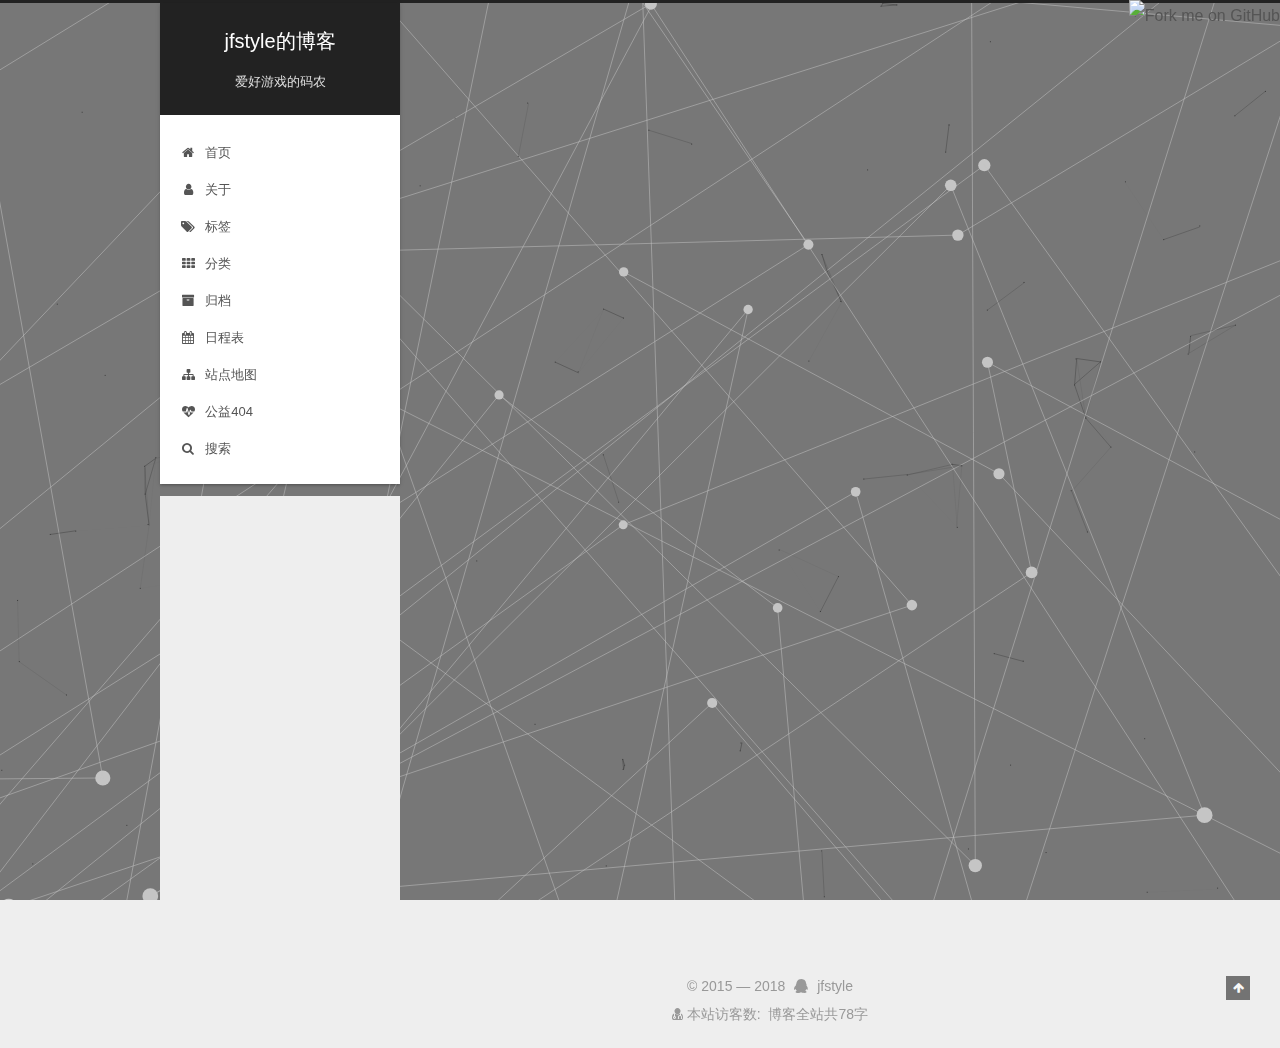
==== 404/index.html @ 25a2f0b4 "Site updated: 2018-04-14 15:43:02" ====
<!DOCTYPE html>



  


<html class="theme-next gemini use-motion" lang="zh-Hans">
<head>
  <meta charset="UTF-8"/>
<meta http-equiv="X-UA-Compatible" content="IE=edge" />
<meta name="viewport" content="width=device-width, initial-scale=1, maximum-scale=1"/>
<meta name="theme-color" content="#222">









<meta http-equiv="Cache-Control" content="no-transform" />
<meta http-equiv="Cache-Control" content="no-siteapp" />





  <script>
  (function(i,s,o,g,r,a,m){i["DaoVoiceObject"]=r;i[r]=i[r]||function(){(i[r].q=i[r].q||[]).push(arguments)},i[r].l=1*new Date();a=s.createElement(o),m=s.getElementsByTagName(o)[0];a.async=1;a.src=g;a.charset="utf-8";m.parentNode.insertBefore(a,m)})(window,document,"script",('https:' == document.location.protocol ? 'https:' : 'http:') + "//widget.daovoice.io/widget/0f81ff2f.js","daovoice")
  daovoice('init', {
      app_id: "kvgzy2b3dyo8ytldvatmcixg15jh16jin380jta4"
    });
  daovoice('update');
  </script>














  
  
  <link href="/lib/fancybox/source/jquery.fancybox.css?v=2.1.5" rel="stylesheet" type="text/css" />







<link href="/lib/font-awesome/css/font-awesome.min.css?v=4.6.2" rel="stylesheet" type="text/css" />

<link href="/css/main.css?v=5.1.4" rel="stylesheet" type="text/css" />


  <link rel="apple-touch-icon" sizes="180x180" href="/images/apple-touch-icon-next.png?v=5.1.4">


  <link rel="icon" type="image/png" sizes="32x32" href="/images/favicon-32x32-next.png?v=5.1.4">


  <link rel="icon" type="image/png" sizes="16x16" href="/images/favicon-16x16-next.png?v=5.1.4">


  <link rel="mask-icon" href="/images/logo.svg?v=5.1.4" color="#222">





  <meta name="keywords" content="Hexo, NexT" />





  <link rel="alternate" href="/atom.xml" title="jfstyle的博客" type="application/atom+xml" />






<meta name="description" content="&amp;lt;!DOCTYPE HTML&amp;gt;">
<meta name="keywords" content="Tenken, Tenken blog, whatcode.cn, greeghost.com">
<meta property="og:type" content="website">
<meta property="og:title" content="404">
<meta property="og:url" content="http://yoursite.com/404/index.html">
<meta property="og:site_name" content="jfstyle的博客">
<meta property="og:description" content="&amp;lt;!DOCTYPE HTML&amp;gt;">
<meta property="og:locale" content="zh-Hans">
<meta property="og:updated_time" content="2018-04-14T05:10:39.417Z">
<meta name="twitter:card" content="summary">
<meta name="twitter:title" content="404">
<meta name="twitter:description" content="&amp;lt;!DOCTYPE HTML&amp;gt;">



<script type="text/javascript" id="hexo.configurations">
  var NexT = window.NexT || {};
  var CONFIG = {
    root: '/',
    scheme: 'Gemini',
    version: '5.1.4',
    sidebar: {"position":"left","display":"post","offset":12,"b2t":false,"scrollpercent":false,"onmobile":false},
    fancybox: true,
    tabs: true,
    motion: {"enable":true,"async":false,"transition":{"post_block":"fadeIn","post_header":"slideDownIn","post_body":"slideDownIn","coll_header":"slideLeftIn","sidebar":"slideUpIn"}},
    duoshuo: {
      userId: '0',
      author: '博主'
    },
    algolia: {
      applicationID: '',
      apiKey: '',
      indexName: '',
      hits: {"per_page":10},
      labels: {"input_placeholder":"Search for Posts","hits_empty":"We didn't find any results for the search: ${query}","hits_stats":"${hits} results found in ${time} ms"}
    }
  };
</script>



  <link rel="canonical" href="http://yoursite.com/404/"/>





  <title>404 | jfstyle的博客</title>
  





  <script type="text/javascript">
    var _hmt = _hmt || [];
    (function() {
      var hm = document.createElement("script");
      hm.src = "https://hm.baidu.com/hm.js?503556e852372daea8b508c85e965348";
      var s = document.getElementsByTagName("script")[0];
      s.parentNode.insertBefore(hm, s);
    })();
  </script>




</head>

<body itemscope itemtype="http://schema.org/WebPage" lang="zh-Hans">

  
  
    
  

  <div class="container sidebar-position-left page-post-detail">
    <div class="headband"></div>
<a href="https://github.com/jfstyle"><img style="position: absolute; top: 0; right: 0; border: 0;" src="https://s3.amazonaws.com/github/ribbons/forkme_right_red_aa0000.png" alt="Fork me on GitHub"></a>
    <header id="header" class="header" itemscope itemtype="http://schema.org/WPHeader">
      <div class="header-inner"><div class="site-brand-wrapper">
  <div class="site-meta ">
    

    <div class="custom-logo-site-title">
      <a href="/"  class="brand" rel="start">
        <span class="logo-line-before"><i></i></span>
        <span class="site-title">jfstyle的博客</span>
        <span class="logo-line-after"><i></i></span>
      </a>
    </div>
      
        <p class="site-subtitle">爱好游戏的码农</p>
      
  </div>

  <div class="site-nav-toggle">
    <button>
      <span class="btn-bar"></span>
      <span class="btn-bar"></span>
      <span class="btn-bar"></span>
    </button>
  </div>
</div>

<nav class="site-nav">
  

  
    <ul id="menu" class="menu">
      
        
        <li class="menu-item menu-item-home">
          <a href="/" rel="section">
            
              <i class="menu-item-icon fa fa-fw fa-home"></i> <br />
            
            首页
          </a>
        </li>
      
        
        <li class="menu-item menu-item-about">
          <a href="/about/" rel="section">
            
              <i class="menu-item-icon fa fa-fw fa-user"></i> <br />
            
            关于
          </a>
        </li>
      
        
        <li class="menu-item menu-item-tags">
          <a href="/tags/" rel="section">
            
              <i class="menu-item-icon fa fa-fw fa-tags"></i> <br />
            
            标签
          </a>
        </li>
      
        
        <li class="menu-item menu-item-categories">
          <a href="/categories/" rel="section">
            
              <i class="menu-item-icon fa fa-fw fa-th"></i> <br />
            
            分类
          </a>
        </li>
      
        
        <li class="menu-item menu-item-archives">
          <a href="/archives/" rel="section">
            
              <i class="menu-item-icon fa fa-fw fa-archive"></i> <br />
            
            归档
          </a>
        </li>
      
        
        <li class="menu-item menu-item-schedule">
          <a href="/schedule/" rel="section">
            
              <i class="menu-item-icon fa fa-fw fa-calendar"></i> <br />
            
            日程表
          </a>
        </li>
      
        
        <li class="menu-item menu-item-sitemap">
          <a href="/sitemap.xml" rel="section">
            
              <i class="menu-item-icon fa fa-fw fa-sitemap"></i> <br />
            
            站点地图
          </a>
        </li>
      
        
        <li class="menu-item menu-item-commonweal">
          <a href="/404/" rel="section">
            
              <i class="menu-item-icon fa fa-fw fa-heartbeat"></i> <br />
            
            公益404
          </a>
        </li>
      

      
        <li class="menu-item menu-item-search">
          
            <a href="javascript:;" class="popup-trigger">
          
            
              <i class="menu-item-icon fa fa-search fa-fw"></i> <br />
            
            搜索
          </a>
        </li>
      
    </ul>
  

  
    <div class="site-search">
      
  <div class="popup search-popup local-search-popup">
  <div class="local-search-header clearfix">
    <span class="search-icon">
      <i class="fa fa-search"></i>
    </span>
    <span class="popup-btn-close">
      <i class="fa fa-times-circle"></i>
    </span>
    <div class="local-search-input-wrapper">
      <input autocomplete="off"
             placeholder="搜索..." spellcheck="false"
             type="text" id="local-search-input">
    </div>
  </div>
  <div id="local-search-result"></div>
</div>



    </div>
  
</nav>



 </div>
    </header>

    <main id="main" class="main">
      <div class="main-inner">
        <div class="content-wrap">
          <div id="content" class="content">
            

  <div id="posts" class="posts-expand">
    
    
    
    <div class="post-block page">
      <header class="post-header">

	<h1 class="post-title" itemprop="name headline">404</h1>



</header>

      
      
      
      <div class="post-body">
        
        
          <p>&lt;!DOCTYPE HTML&gt;</p>
<html><br><head><br>  <meta http-equiv="content-type" content="text/html;charset=utf-8;"><br>  <meta http-equiv="X-UA-Compatible" content="IE=edge,chrome=1"><br>  <meta name="robots" content="all"><br>  <meta name="robots" content="index,follow"><br>  <link rel="stylesheet" type="text/css" href="https://qzone.qq.com/gy/404/style/404style.css"><br></head><br><body><br>  <script type="text/plain" src="http://www.qq.com/404/search_children.js" charset="utf-8" homepageurl="/" homepagename="回到我的主页"><br>  </script><br>  <script src="https://qzone.qq.com/gy/404/data.js" charset="utf-8"></script><br>  <script src="https://qzone.qq.com/gy/404/page.js" charset="utf-8"></script><br></body><br></html>
        
      </div>
      
      
      
    </div>
    
    
    
  </div>


          </div>
          


          

  
    <div class="comments" id="comments">
      <div id="uyan_frame"></div>
    </div>

  



        </div>
        
          
  
  <div class="sidebar-toggle">
    <div class="sidebar-toggle-line-wrap">
      <span class="sidebar-toggle-line sidebar-toggle-line-first"></span>
      <span class="sidebar-toggle-line sidebar-toggle-line-middle"></span>
      <span class="sidebar-toggle-line sidebar-toggle-line-last"></span>
    </div>
  </div>

  <aside id="sidebar" class="sidebar">
    
    <div class="sidebar-inner">

      

      

      <section class="site-overview-wrap sidebar-panel sidebar-panel-active">
        <div class="site-overview">
          <div class="site-author motion-element" itemprop="author" itemscope itemtype="http://schema.org/Person">
            
              <img class="site-author-image" itemprop="image"
                src="https://avatars0.githubusercontent.com/u/20900392?s=460&v=4"
                alt="jfstyle" />
            
              <p class="site-author-name" itemprop="name">jfstyle</p>
              <p class="site-description motion-element" itemprop="description">各种宅，各种懒，爱好游戏的码农</p>
          </div>

          <nav class="site-state motion-element">

            
              <div class="site-state-item site-state-posts">
              
                <a href="/archives/">
              
                  <span class="site-state-item-count">1</span>
                  <span class="site-state-item-name">日志</span>
                </a>
              </div>
            

            
              
              
              <div class="site-state-item site-state-categories">
                <a href="/categories/index.html">
                  <span class="site-state-item-count">1</span>
                  <span class="site-state-item-name">分类</span>
                </a>
              </div>
            

            
              
              
              <div class="site-state-item site-state-tags">
                <a href="/tags/index.html">
                  <span class="site-state-item-count">2</span>
                  <span class="site-state-item-name">标签</span>
                </a>
              </div>
            

          </nav>

          
            <div class="feed-link motion-element">
              <a href="/atom.xml" rel="alternate">
                <i class="fa fa-rss"></i>
                RSS
              </a>
            </div>
          

          
            <div class="links-of-author motion-element">
                
                  <span class="links-of-author-item">
                    <a href="https://github.com/jfstyle" target="_blank" title="GitHub">
                      
                        <i class="fa fa-fw fa-github"></i>GitHub</a>
                  </span>
                
                  <span class="links-of-author-item">
                    <a href="mailto:18102315361@163.com" target="_blank" title="E-Mail">
                      
                        <i class="fa fa-fw fa-envelope"></i>E-Mail</a>
                  </span>
                
                  <span class="links-of-author-item">
                    <a href="http://weibo.com/u/3759498750" target="_blank" title="weibo">
                      
                        <i class="fa fa-fw fa-weibo"></i>weibo</a>
                  </span>
                
                  <span class="links-of-author-item">
                    <a href="https://plus.google.com/" target="_blank" title="Google">
                      
                        <i class="fa fa-fw fa-google"></i>Google</a>
                  </span>
                
                  <span class="links-of-author-item">
                    <a href="https://twitter.com/" target="_blank" title="Twitter">
                      
                        <i class="fa fa-fw fa-twitter"></i>Twitter</a>
                  </span>
                
                  <span class="links-of-author-item">
                    <a href="https://www.facebook.com/" target="_blank" title="FB Page">
                      
                        <i class="fa fa-fw fa-facebook"></i>FB Page</a>
                  </span>
                
            </div>
          

          
          

          
          
            <div class="links-of-blogroll motion-element links-of-blogroll-block">
              <div class="links-of-blogroll-title">
                <i class="fa  fa-fw fa-link"></i>
                友情链接
              </div>
              <ul class="links-of-blogroll-list">
                
                  <li class="links-of-blogroll-item">
                    <a href="http://www.greeghost.com" title="极客幽灵" target="_blank">极客幽灵</a>
                  </li>
                
              </ul>
            </div>
          

          

        </div>
      </section>

      

      

    </div>
  </aside>


        
      </div>
    </main>

    <footer id="footer" class="footer">
      <div class="footer-inner">
        <script async src="https://dn-lbstatics.qbox.me/busuanzi/2.3/busuanzi.pure.mini.js"></script>
<div class="copyright">&copy; 2015 &mdash; <span itemprop="copyrightYear">2018</span>
  <span class="with-love">
    <i class="fa fa-qq"></i>
  </span>
  <span class="author" itemprop="copyrightHolder">jfstyle</span>

  
</div>

<div class="powered-by">
<i class="fa fa-user-md"></i><span id="busuanzi_container_site_uv">
  本站访客数:<span id="busuanzi_value_site_uv"></span>
</span>
</div>









<div class="theme-info">
  <div class="powered-by"></div>
  <span class="post-count">博客全站共78字</span>
</div>

        







        
      </div>
    </footer>

    
      <div class="back-to-top">
        <i class="fa fa-arrow-up"></i>
        
      </div>
    

    

  </div>

  

<script type="text/javascript">
  if (Object.prototype.toString.call(window.Promise) !== '[object Function]') {
    window.Promise = null;
  }
</script>









  


  





  
  







  
  
    <script type="text/javascript" src="/lib/jquery/index.js?v=2.1.3"></script>
  

  
  
    <script type="text/javascript" src="/lib/fastclick/lib/fastclick.min.js?v=1.0.6"></script>
  

  
  
    <script type="text/javascript" src="/lib/jquery_lazyload/jquery.lazyload.js?v=1.9.7"></script>
  

  
  
    <script type="text/javascript" src="/lib/velocity/velocity.min.js?v=1.2.1"></script>
  

  
  
    <script type="text/javascript" src="/lib/velocity/velocity.ui.min.js?v=1.2.1"></script>
  

  
  
    <script type="text/javascript" src="/lib/fancybox/source/jquery.fancybox.pack.js?v=2.1.5"></script>
  

  
  
    <script type="text/javascript" src="/lib/canvas-nest/canvas-nest.min.js"></script>
  

  
  
    <script type="text/javascript" src="/lib/three/three.min.js"></script>
  

  
  
    <script type="text/javascript" src="/lib/three/canvas_lines.min.js"></script>
  


  


  <script type="text/javascript" src="/js/src/utils.js?v=5.1.4"></script>

  <script type="text/javascript" src="/js/src/motion.js?v=5.1.4"></script>



  
  


  <script type="text/javascript" src="/js/src/affix.js?v=5.1.4"></script>

  <script type="text/javascript" src="/js/src/schemes/pisces.js?v=5.1.4"></script>



  
  <script type="text/javascript" src="/js/src/scrollspy.js?v=5.1.4"></script>
<script type="text/javascript" src="/js/src/post-details.js?v=5.1.4"></script>



  


  <script type="text/javascript" src="/js/src/bootstrap.js?v=5.1.4"></script>



  


  




	





  
    

    
      <!-- UY BEGIN -->
      <script type="text/javascript" src="http://v2.uyan.cc/code/uyan.js?uid=2161120"></script>
      <!-- UY END -->
    
  





  












  

  <script type="text/javascript">
    // Popup Window;
    var isfetched = false;
    var isXml = true;
    // Search DB path;
    var search_path = "search.xml";
    if (search_path.length === 0) {
      search_path = "search.xml";
    } else if (/json$/i.test(search_path)) {
      isXml = false;
    }
    var path = "/" + search_path;
    // monitor main search box;

    var onPopupClose = function (e) {
      $('.popup').hide();
      $('#local-search-input').val('');
      $('.search-result-list').remove();
      $('#no-result').remove();
      $(".local-search-pop-overlay").remove();
      $('body').css('overflow', '');
    }

    function proceedsearch() {
      $("body")
        .append('<div class="search-popup-overlay local-search-pop-overlay"></div>')
        .css('overflow', 'hidden');
      $('.search-popup-overlay').click(onPopupClose);
      $('.popup').toggle();
      var $localSearchInput = $('#local-search-input');
      $localSearchInput.attr("autocapitalize", "none");
      $localSearchInput.attr("autocorrect", "off");
      $localSearchInput.focus();
    }

    // search function;
    var searchFunc = function(path, search_id, content_id) {
      'use strict';

      // start loading animation
      $("body")
        .append('<div class="search-popup-overlay local-search-pop-overlay">' +
          '<div id="search-loading-icon">' +
          '<i class="fa fa-spinner fa-pulse fa-5x fa-fw"></i>' +
          '</div>' +
          '</div>')
        .css('overflow', 'hidden');
      $("#search-loading-icon").css('margin', '20% auto 0 auto').css('text-align', 'center');

      $.ajax({
        url: path,
        dataType: isXml ? "xml" : "json",
        async: true,
        success: function(res) {
          // get the contents from search data
          isfetched = true;
          $('.popup').detach().appendTo('.header-inner');
          var datas = isXml ? $("entry", res).map(function() {
            return {
              title: $("title", this).text(),
              content: $("content",this).text(),
              url: $("url" , this).text()
            };
          }).get() : res;
          var input = document.getElementById(search_id);
          var resultContent = document.getElementById(content_id);
          var inputEventFunction = function() {
            var searchText = input.value.trim().toLowerCase();
            var keywords = searchText.split(/[\s\-]+/);
            if (keywords.length > 1) {
              keywords.push(searchText);
            }
            var resultItems = [];
            if (searchText.length > 0) {
              // perform local searching
              datas.forEach(function(data) {
                var isMatch = false;
                var hitCount = 0;
                var searchTextCount = 0;
                var title = data.title.trim();
                var titleInLowerCase = title.toLowerCase();
                var content = data.content.trim().replace(/<[^>]+>/g,"");
                var contentInLowerCase = content.toLowerCase();
                var articleUrl = decodeURIComponent(data.url);
                var indexOfTitle = [];
                var indexOfContent = [];
                // only match articles with not empty titles
                if(title != '') {
                  keywords.forEach(function(keyword) {
                    function getIndexByWord(word, text, caseSensitive) {
                      var wordLen = word.length;
                      if (wordLen === 0) {
                        return [];
                      }
                      var startPosition = 0, position = [], index = [];
                      if (!caseSensitive) {
                        text = text.toLowerCase();
                        word = word.toLowerCase();
                      }
                      while ((position = text.indexOf(word, startPosition)) > -1) {
                        index.push({position: position, word: word});
                        startPosition = position + wordLen;
                      }
                      return index;
                    }

                    indexOfTitle = indexOfTitle.concat(getIndexByWord(keyword, titleInLowerCase, false));
                    indexOfContent = indexOfContent.concat(getIndexByWord(keyword, contentInLowerCase, false));
                  });
                  if (indexOfTitle.length > 0 || indexOfContent.length > 0) {
                    isMatch = true;
                    hitCount = indexOfTitle.length + indexOfContent.length;
                  }
                }

                // show search results

                if (isMatch) {
                  // sort index by position of keyword

                  [indexOfTitle, indexOfContent].forEach(function (index) {
                    index.sort(function (itemLeft, itemRight) {
                      if (itemRight.position !== itemLeft.position) {
                        return itemRight.position - itemLeft.position;
                      } else {
                        return itemLeft.word.length - itemRight.word.length;
                      }
                    });
                  });

                  // merge hits into slices

                  function mergeIntoSlice(text, start, end, index) {
                    var item = index[index.length - 1];
                    var position = item.position;
                    var word = item.word;
                    var hits = [];
                    var searchTextCountInSlice = 0;
                    while (position + word.length <= end && index.length != 0) {
                      if (word === searchText) {
                        searchTextCountInSlice++;
                      }
                      hits.push({position: position, length: word.length});
                      var wordEnd = position + word.length;

                      // move to next position of hit

                      index.pop();
                      while (index.length != 0) {
                        item = index[index.length - 1];
                        position = item.position;
                        word = item.word;
                        if (wordEnd > position) {
                          index.pop();
                        } else {
                          break;
                        }
                      }
                    }
                    searchTextCount += searchTextCountInSlice;
                    return {
                      hits: hits,
                      start: start,
                      end: end,
                      searchTextCount: searchTextCountInSlice
                    };
                  }

                  var slicesOfTitle = [];
                  if (indexOfTitle.length != 0) {
                    slicesOfTitle.push(mergeIntoSlice(title, 0, title.length, indexOfTitle));
                  }

                  var slicesOfContent = [];
                  while (indexOfContent.length != 0) {
                    var item = indexOfContent[indexOfContent.length - 1];
                    var position = item.position;
                    var word = item.word;
                    // cut out 100 characters
                    var start = position - 20;
                    var end = position + 80;
                    if(start < 0){
                      start = 0;
                    }
                    if (end < position + word.length) {
                      end = position + word.length;
                    }
                    if(end > content.length){
                      end = content.length;
                    }
                    slicesOfContent.push(mergeIntoSlice(content, start, end, indexOfContent));
                  }

                  // sort slices in content by search text's count and hits' count

                  slicesOfContent.sort(function (sliceLeft, sliceRight) {
                    if (sliceLeft.searchTextCount !== sliceRight.searchTextCount) {
                      return sliceRight.searchTextCount - sliceLeft.searchTextCount;
                    } else if (sliceLeft.hits.length !== sliceRight.hits.length) {
                      return sliceRight.hits.length - sliceLeft.hits.length;
                    } else {
                      return sliceLeft.start - sliceRight.start;
                    }
                  });

                  // select top N slices in content

                  var upperBound = parseInt('1');
                  if (upperBound >= 0) {
                    slicesOfContent = slicesOfContent.slice(0, upperBound);
                  }

                  // highlight title and content

                  function highlightKeyword(text, slice) {
                    var result = '';
                    var prevEnd = slice.start;
                    slice.hits.forEach(function (hit) {
                      result += text.substring(prevEnd, hit.position);
                      var end = hit.position + hit.length;
                      result += '<b class="search-keyword">' + text.substring(hit.position, end) + '</b>';
                      prevEnd = end;
                    });
                    result += text.substring(prevEnd, slice.end);
                    return result;
                  }

                  var resultItem = '';

                  if (slicesOfTitle.length != 0) {
                    resultItem += "<li><a href='" + articleUrl + "' class='search-result-title'>" + highlightKeyword(title, slicesOfTitle[0]) + "</a>";
                  } else {
                    resultItem += "<li><a href='" + articleUrl + "' class='search-result-title'>" + title + "</a>";
                  }

                  slicesOfContent.forEach(function (slice) {
                    resultItem += "<a href='" + articleUrl + "'>" +
                      "<p class=\"search-result\">" + highlightKeyword(content, slice) +
                      "...</p>" + "</a>";
                  });

                  resultItem += "</li>";
                  resultItems.push({
                    item: resultItem,
                    searchTextCount: searchTextCount,
                    hitCount: hitCount,
                    id: resultItems.length
                  });
                }
              })
            };
            if (keywords.length === 1 && keywords[0] === "") {
              resultContent.innerHTML = '<div id="no-result"><i class="fa fa-search fa-5x" /></div>'
            } else if (resultItems.length === 0) {
              resultContent.innerHTML = '<div id="no-result"><i class="fa fa-frown-o fa-5x" /></div>'
            } else {
              resultItems.sort(function (resultLeft, resultRight) {
                if (resultLeft.searchTextCount !== resultRight.searchTextCount) {
                  return resultRight.searchTextCount - resultLeft.searchTextCount;
                } else if (resultLeft.hitCount !== resultRight.hitCount) {
                  return resultRight.hitCount - resultLeft.hitCount;
                } else {
                  return resultRight.id - resultLeft.id;
                }
              });
              var searchResultList = '<ul class=\"search-result-list\">';
              resultItems.forEach(function (result) {
                searchResultList += result.item;
              })
              searchResultList += "</ul>";
              resultContent.innerHTML = searchResultList;
            }
          }

          if ('auto' === 'auto') {
            input.addEventListener('input', inputEventFunction);
          } else {
            $('.search-icon').click(inputEventFunction);
            input.addEventListener('keypress', function (event) {
              if (event.keyCode === 13) {
                inputEventFunction();
              }
            });
          }

          // remove loading animation
          $(".local-search-pop-overlay").remove();
          $('body').css('overflow', '');

          proceedsearch();
        }
      });
    }

    // handle and trigger popup window;
    $('.popup-trigger').click(function(e) {
      e.stopPropagation();
      if (isfetched === false) {
        searchFunc(path, 'local-search-input', 'local-search-result');
      } else {
        proceedsearch();
      };
    });

    $('.popup-btn-close').click(onPopupClose);
    $('.popup').click(function(e){
      e.stopPropagation();
    });
    $(document).on('keyup', function (event) {
      var shouldDismissSearchPopup = event.which === 27 &&
        $('.search-popup').is(':visible');
      if (shouldDismissSearchPopup) {
        onPopupClose();
      }
    });
  </script>





  

  
  <script src="https://cdn1.lncld.net/static/js/av-core-mini-0.6.4.js"></script>
  <script>AV.initialize("g9cyyObLlX6QR2G0vPl6xiQq-gzGzoHsz", "AhaJDBdSQIQvWeRE0dNPKd7F");</script>
  <script>
    function showTime(Counter) {
      var query = new AV.Query(Counter);
      var entries = [];
      var $visitors = $(".leancloud_visitors");

      $visitors.each(function () {
        entries.push( $(this).attr("id").trim() );
      });

      query.containedIn('url', entries);
      query.find()
        .done(function (results) {
          var COUNT_CONTAINER_REF = '.leancloud-visitors-count';

          if (results.length === 0) {
            $visitors.find(COUNT_CONTAINER_REF).text(0);
            return;
          }

          for (var i = 0; i < results.length; i++) {
            var item = results[i];
            var url = item.get('url');
            var time = item.get('time');
            var element = document.getElementById(url);

            $(element).find(COUNT_CONTAINER_REF).text(time);
          }
          for(var i = 0; i < entries.length; i++) {
            var url = entries[i];
            var element = document.getElementById(url);
            var countSpan = $(element).find(COUNT_CONTAINER_REF);
            if( countSpan.text() == '') {
              countSpan.text(0);
            }
          }
        })
        .fail(function (object, error) {
          console.log("Error: " + error.code + " " + error.message);
        });
    }

    function addCount(Counter) {
      var $visitors = $(".leancloud_visitors");
      var url = $visitors.attr('id').trim();
      var title = $visitors.attr('data-flag-title').trim();
      var query = new AV.Query(Counter);

      query.equalTo("url", url);
      query.find({
        success: function(results) {
          if (results.length > 0) {
            var counter = results[0];
            counter.fetchWhenSave(true);
            counter.increment("time");
            counter.save(null, {
              success: function(counter) {
                var $element = $(document.getElementById(url));
                $element.find('.leancloud-visitors-count').text(counter.get('time'));
              },
              error: function(counter, error) {
                console.log('Failed to save Visitor num, with error message: ' + error.message);
              }
            });
          } else {
            var newcounter = new Counter();
            /* Set ACL */
            var acl = new AV.ACL();
            acl.setPublicReadAccess(true);
            acl.setPublicWriteAccess(true);
            newcounter.setACL(acl);
            /* End Set ACL */
            newcounter.set("title", title);
            newcounter.set("url", url);
            newcounter.set("time", 1);
            newcounter.save(null, {
              success: function(newcounter) {
                var $element = $(document.getElementById(url));
                $element.find('.leancloud-visitors-count').text(newcounter.get('time'));
              },
              error: function(newcounter, error) {
                console.log('Failed to create');
              }
            });
          }
        },
        error: function(error) {
          console.log('Error:' + error.code + " " + error.message);
        }
      });
    }

    $(function() {
      var Counter = AV.Object.extend("Counter");
      if ($('.leancloud_visitors').length == 1) {
        addCount(Counter);
      } else if ($('.post-title-link').length > 1) {
        showTime(Counter);
      }
    });
  </script>



  

  

  
  

  

  

  

  
</body>
</html>
<!-- 页面点击小红心 -->
<script type="text/javascript" src="/js/src/love.js"></script>
---- css/main.css ----
/* normalize.css v3.0.2 | MIT License | git.io/normalize */
html {
  font-family: sans-serif; /* 1 */
  -ms-text-size-adjust: 100%; /* 2 */
  -webkit-text-size-adjust: 100%; /* 2 */
}
body {
  margin: 0;
}
article,
aside,
details,
figcaption,
figure,
footer,
header,
hgroup,
main,
menu,
nav,
section,
summary {
  display: block;
}
audio,
canvas,
progress,
video {
  display: inline-block; /* 1 */
  vertical-align: baseline; /* 2 */
}
audio:not([controls]) {
  display: none;
  height: 0;
}
[hidden],
template {
  display: none;
}
a {
  background-color: transparent;
}
a:active,
a:hover {
  outline: 0;
}
abbr[title] {
  border-bottom: 1px dotted;
}
b,
strong {
  font-weight: bold;
}
dfn {
  font-style: italic;
}
h1 {
  font-size: 2em;
  margin: 0.67em 0;
}
mark {
  background: #ff0;
  color: #000;
}
small {
  font-size: 80%;
}
sub,
sup {
  font-size: 75%;
  line-height: 0;
  position: relative;
  vertical-align: baseline;
}
sup {
  top: -0.5em;
}
sub {
  bottom: -0.25em;
}
img {
  border: 0;
}
svg:not(:root) {
  overflow: hidden;
}
figure {
  margin: 1em 40px;
}
hr {
  -moz-box-sizing: content-box;
  box-sizing: content-box;
  height: 0;
}
pre {
  overflow: auto;
}
code,
kbd,
pre,
samp {
  font-family: monospace, monospace;
  font-size: 1em;
}
button,
input,
optgroup,
select,
textarea {
  color: inherit; /* 1 */
  font: inherit; /* 2 */
  margin: 0; /* 3 */
}
button {
  overflow: visible;
}
button,
select {
  text-transform: none;
}
button,
html input[type="button"],
input[type="reset"],
input[type="submit"] {
  -webkit-appearance: button; /* 2 */
  cursor: pointer; /* 3 */
}
button[disabled],
html input[disabled] {
  cursor: default;
}
button::-moz-focus-inner,
input::-moz-focus-inner {
  border: 0;
  padding: 0;
}
input {
  line-height: normal;
}
input[type="checkbox"],
input[type="radio"] {
  box-sizing: border-box; /* 1 */
  padding: 0; /* 2 */
}
input[type="number"]::-webkit-inner-spin-button,
input[type="number"]::-webkit-outer-spin-button {
  height: auto;
}
input[type="search"] {
  -webkit-appearance: textfield; /* 1 */
  -moz-box-sizing: content-box;
  -webkit-box-sizing: content-box; /* 2 */
  box-sizing: content-box;
}
input[type="search"]::-webkit-search-cancel-button,
input[type="search"]::-webkit-search-decoration {
  -webkit-appearance: none;
}
fieldset {
  border: 1px solid #c0c0c0;
  margin: 0 2px;
  padding: 0.35em 0.625em 0.75em;
}
legend {
  border: 0; /* 1 */
  padding: 0; /* 2 */
}
textarea {
  overflow: auto;
}
optgroup {
  font-weight: bold;
}
table {
  border-collapse: collapse;
  border-spacing: 0;
}
td,
th {
  padding: 0;
}
::selection {
  background: #262a30;
  color: #fff;
}
body {
  position: relative;
  font-family: 'Lato', "PingFang SC", "Microsoft YaHei", sans-serif;
  font-size: 16px;
  line-height: 2;
  color: #555;
  background: #eee;
}
@media (max-width: 767px) {
  body {
    padding-right: 0 !important;
  }
}
@media (min-width: 768px) and (max-width: 991px) {
  body {
    padding-right: 0 !important;
  }
}
@media (min-width: 1600px) {
  body {
    font-size: 18px;
  }
}
h1,
h2,
h3,
h4,
h5,
h6 {
  margin: 0;
  padding: 0;
  font-weight: bold;
  line-height: 1.5;
  font-family: 'Lato', "PingFang SC", "Microsoft YaHei", sans-serif;
}
h2,
h3,
h4,
h5,
h6 {
  margin: 20px 0 15px;
}
h1 {
  font-size: 22px;
}
@media (max-width: 767px) {
  h1 {
    font-size: 18px;
  }
}
h2 {
  font-size: 20px;
}
@media (max-width: 767px) {
  h2 {
    font-size: 16px;
  }
}
h3 {
  font-size: 18px;
}
@media (max-width: 767px) {
  h3 {
    font-size: 14px;
  }
}
h4 {
  font-size: 16px;
}
@media (max-width: 767px) {
  h4 {
    font-size: 12px;
  }
}
h5 {
  font-size: 14px;
}
@media (max-width: 767px) {
  h5 {
    font-size: 10px;
  }
}
h6 {
  font-size: 12px;
}
@media (max-width: 767px) {
  h6 {
    font-size: 8px;
  }
}
p {
  margin: 0 0 20px 0;
}
a {
  color: #555;
  text-decoration: none;
  outline: none;
  border-bottom: 1px solid #999;
  word-wrap: break-word;
}
a:hover {
  color: #222;
  border-bottom-color: #222;
}
blockquote {
  margin: 0;
  padding: 0;
}
img {
  display: block;
  margin: auto;
  max-width: 100%;
  height: auto;
}
hr {
  margin: 40px 0;
  height: 3px;
  border: none;
  background-color: #ddd;
  background-image: repeating-linear-gradient(-45deg, #fff, #fff 4px, transparent 4px, transparent 8px);
}
blockquote {
  padding: 0 15px;
  color: #666;
  border-left: 4px solid #ddd;
}
blockquote cite::before {
  content: "-";
  padding: 0 5px;
}
dt {
  font-weight: 700;
}
dd {
  margin: 0;
  padding: 0;
}
kbd {
  border: 1px solid #ccc;
  border-radius: 0.2em;
  box-shadow: 0.1em 0.1em 0.2em rgba(0,0,0,0.1);
  background-color: #f9f9f9;
  font-family: inherit;
  background-image: -webkit-linear-gradient(top, #eee, #fff, #eee);
  padding: 0.1em 0.3em;
  white-space: nowrap;
}
.text-left {
  text-align: left;
}
.text-center {
  text-align: center;
}
.text-right {
  text-align: right;
}
.text-justify {
  text-align: justify;
}
.text-nowrap {
  white-space: nowrap;
}
.text-lowercase {
  text-transform: lowercase;
}
.text-uppercase {
  text-transform: uppercase;
}
.text-capitalize {
  text-transform: capitalize;
}
.center-block {
  display: block;
  margin-left: auto;
  margin-right: auto;
}
.clearfix:before,
.clearfix:after {
  content: " ";
  display: table;
}
.clearfix:after {
  clear: both;
}
.pullquote {
  width: 45%;
}
.pullquote.left {
  float: left;
  margin-left: 5px;
  margin-right: 10px;
}
.pullquote.right {
  float: right;
  margin-left: 10px;
  margin-right: 5px;
}
.affix.affix.affix {
  position: fixed;
}
.translation {
  margin-top: -20px;
  font-size: 14px;
  color: #999;
}
.scrollbar-measure {
  width: 100px;
  height: 100px;
  overflow: scroll;
  position: absolute;
  top: -9999px;
}
.use-motion .motion-element {
  opacity: 0;
}
table {
  margin: 20px 0;
  width: 100%;
  border-collapse: collapse;
  border-spacing: 0;
  border: 1px solid #ddd;
  font-size: 14px;
  table-layout: fixed;
  word-wrap: break-all;
}
table>tbody>tr:nth-of-type(odd) {
  background-color: #f9f9f9;
}
table>tbody>tr:hover {
  background-color: #f5f5f5;
}
caption,
th,
td {
  padding: 8px;
  text-align: left;
  vertical-align: middle;
  font-weight: normal;
}
th,
td {
  border-bottom: 3px solid #ddd;
  border-right: 1px solid #eee;
}
th {
  padding-bottom: 10px;
  font-weight: 700;
}
td {
  border-bottom-width: 1px;
}
html,
body {
  height: 100%;
}
.container {
  position: relative;
  min-height: 100%;
}
.header-inner {
  margin: 0 auto;
  padding: 100px 0 70px;
  width: calc(100% - 252px);
}
@media (min-width: 1600px) {
  .container .header-inner {
    width: 900px;
  }
}
.main {
  padding-bottom: 150px;
}
.main-inner {
  margin: 0 auto;
  width: calc(100% - 252px);
}
@media (min-width: 1600px) {
  .container .main-inner {
    width: 900px;
  }
}
.footer {
  position: absolute;
  left: 0;
  bottom: 0;
  width: 100%;
  min-height: 50px;
}
.footer-inner {
  box-sizing: border-box;
  margin: 20px auto;
  width: calc(100% - 252px);
}
@media (min-width: 1600px) {
  .container .footer-inner {
    width: 900px;
  }
}
pre,
.highlight {
  overflow: auto;
  margin: 20px 0;
  padding: 0;
  font-size: 13px;
  color: #4d4d4c;
  background: #f7f7f7;
  line-height: 1.6;
}
pre,
code {
  font-family: consolas, Menlo, "PingFang SC", "Microsoft YaHei", monospace;
}
code {
  padding: 2px 4px;
  word-wrap: break-word;
  color: #555;
  background: #eee;
  border-radius: 3px;
  font-size: 13px;
}
pre {
  padding: 10px;
}
pre code {
  padding: 0;
  color: #4d4d4c;
  background: none;
  text-shadow: none;
}
.highlight {
  border-radius: 1px;
}
.highlight pre {
  border: none;
  margin: 0;
  padding: 10px 0;
}
.highlight table {
  margin: 0;
  width: auto;
  border: none;
}
.highlight td {
  border: none;
  padding: 0;
}
.highlight figcaption {
  font-size: 1em;
  color: #4d4d4c;
  line-height: 1em;
  margin-bottom: 1em;
}
.highlight figcaption:before,
.highlight figcaption:after {
  content: " ";
  display: table;
}
.highlight figcaption:after {
  clear: both;
}
.highlight figcaption a {
  float: right;
  color: #4d4d4c;
}
.highlight figcaption a:hover {
  border-bottom-color: #4d4d4c;
}
.highlight .gutter pre {
  padding-left: 10px;
  padding-right: 10px;
  color: #869194;
  text-align: right;
  background-color: #eff2f3;
}
.highlight .code pre {
  width: 100%;
  padding-left: 10px;
  padding-right: 10px;
  background-color: #f7f7f7;
}
.highlight .line {
  height: 20px;
}
.gutter {
  -webkit-user-select: none;
  -moz-user-select: none;
  -ms-user-select: none;
  user-select: none;
}
.gist table {
  width: auto;
}
.gist table td {
  border: none;
}
pre .deletion {
  background: #fdd;
}
pre .addition {
  background: #dfd;
}
pre .meta {
  color: #8959a8;
}
pre .comment {
  color: #8e908c;
}
pre .variable,
pre .attribute,
pre .tag,
pre .regexp,
pre .ruby .constant,
pre .xml .tag .title,
pre .xml .pi,
pre .xml .doctype,
pre .html .doctype,
pre .css .id,
pre .css .class,
pre .css .pseudo {
  color: #c82829;
}
pre .number,
pre .preprocessor,
pre .built_in,
pre .literal,
pre .params,
pre .constant,
pre .command {
  color: #f5871f;
}
pre .ruby .class .title,
pre .css .rules .attribute,
pre .string,
pre .value,
pre .inheritance,
pre .header,
pre .ruby .symbol,
pre .xml .cdata,
pre .special,
pre .number,
pre .formula {
  color: #718c00;
}
pre .title,
pre .css .hexcolor {
  color: #3e999f;
}
pre .function,
pre .python .decorator,
pre .python .title,
pre .ruby .function .title,
pre .ruby .title .keyword,
pre .perl .sub,
pre .javascript .title,
pre .coffeescript .title {
  color: #4271ae;
}
pre .keyword,
pre .javascript .function {
  color: #8959a8;
}
.full-image.full-image.full-image.full-image {
  border: none;
  max-width: 100%;
  width: auto;
  margin: 20px auto 25px;
}
@media (min-width: 992px) {
  .full-image.full-image.full-image.full-image {
    max-width: none;
    width: 118%;
    margin: 0 -9%;
  }
}
.blockquote-center,
.page-home .post-type-quote blockquote,
.page-post-detail .post-type-quote blockquote {
  position: relative;
  margin: 40px 0;
  padding: 0;
  border-left: none;
  text-align: center;
}
.blockquote-center::before,
.page-home .post-type-quote blockquote::before,
.page-post-detail .post-type-quote blockquote::before,
.blockquote-center::after,
.page-home .post-type-quote blockquote::after,
.page-post-detail .post-type-quote blockquote::after {
  position: absolute;
  content: ' ';
  display: block;
  width: 100%;
  height: 24px;
  opacity: 0.2;
  background-repeat: no-repeat;
  background-position: 0 -6px;
  background-size: 22px 22px;
}
.blockquote-center::before,
.page-home .post-type-quote blockquote::before,
.page-post-detail .post-type-quote blockquote::before {
  top: -20px;
  background-image: url("../images/quote-l.svg");
  border-top: 1px solid #ccc;
}
.blockquote-center::after,
.page-home .post-type-quote blockquote::after,
.page-post-detail .post-type-quote blockquote::after {
  bottom: -20px;
  background-image: url("../images/quote-r.svg");
  border-bottom: 1px solid #ccc;
  background-position: 100% 8px;
}
.blockquote-center p,
.page-home .post-type-quote blockquote p,
.page-post-detail .post-type-quote blockquote p,
.blockquote-center div,
.page-home .post-type-quote blockquote div,
.page-post-detail .post-type-quote blockquote div {
  text-align: center;
}
.post .post-body .group-picture img {
  box-sizing: border-box;
  padding: 0 3px;
  border: none;
}
.post .group-picture-row {
  overflow: hidden;
  margin-top: 6px;
}
.post .group-picture-row:first-child {
  margin-top: 0;
}
.post .group-picture-column {
  float: left;
}
.page-post-detail .post-body .group-picture-column {
  float: none;
  margin-top: 10px;
  width: auto !important;
}
.page-post-detail .post-body .group-picture-column img {
  margin: 0 auto;
}
.page-archive .group-picture-container {
  overflow: hidden;
}
.page-archive .group-picture-row {
  float: left;
}
.page-archive .group-picture-row:first-child {
  margin-top: 6px;
}
.page-archive .group-picture-column {
  max-width: 150px;
  max-height: 150px;
}
.post-body .note {
  position: relative;
  padding: 15px;
  margin-bottom: 20px;
  border: 1px solid #eee;
  border-left-width: 5px;
  border-radius: 3px;
}
.post-body .note h2,
.post-body .note h3,
.post-body .note h4,
.post-body .note h5,
.post-body .note h6 {
  margin-top: 0;
  margin-bottom: 0;
  border-bottom: initial;
  padding-top: 0 !important;
}
.post-body .note p:first-child,
.post-body .note ul:first-child,
.post-body .note ol:first-child,
.post-body .note table:first-child,
.post-body .note pre:first-child,
.post-body .note blockquote:first-child {
  margin-top: 0;
}
.post-body .note p:last-child,
.post-body .note ul:last-child,
.post-body .note ol:last-child,
.post-body .note table:last-child,
.post-body .note pre:last-child,
.post-body .note blockquote:last-child {
  margin-bottom: 0;
}
.post-body .note.default {
  border-left-color: #777;
}
.post-body .note.default h2,
.post-body .note.default h3,
.post-body .note.default h4,
.post-body .note.default h5,
.post-body .note.default h6 {
  color: #777;
}
.post-body .note.primary {
  border-left-color: #6f42c1;
}
.post-body .note.primary h2,
.post-body .note.primary h3,
.post-body .note.primary h4,
.post-body .note.primary h5,
.post-body .note.primary h6 {
  color: #6f42c1;
}
.post-body .note.info {
  border-left-color: #428bca;
}
.post-body .note.info h2,
.post-body .note.info h3,
.post-body .note.info h4,
.post-body .note.info h5,
.post-body .note.info h6 {
  color: #428bca;
}
.post-body .note.success {
  border-left-color: #5cb85c;
}
.post-body .note.success h2,
.post-body .note.success h3,
.post-body .note.success h4,
.post-body .note.success h5,
.post-body .note.success h6 {
  color: #5cb85c;
}
.post-body .note.warning {
  border-left-color: #f0ad4e;
}
.post-body .note.warning h2,
.post-body .note.warning h3,
.post-body .note.warning h4,
.post-body .note.warning h5,
.post-body .note.warning h6 {
  color: #f0ad4e;
}
.post-body .note.danger {
  border-left-color: #d9534f;
}
.post-body .note.danger h2,
.post-body .note.danger h3,
.post-body .note.danger h4,
.post-body .note.danger h5,
.post-body .note.danger h6 {
  color: #d9534f;
}
.post-body .label {
  display: inline;
  padding: 0 2px;
  white-space: nowrap;
}
.post-body .label.default {
  background-color: #f0f0f0;
}
.post-body .label.primary {
  background-color: #efe6f7;
}
.post-body .label.info {
  background-color: #e5f2f8;
}
.post-body .label.success {
  background-color: #e7f4e9;
}
.post-body .label.warning {
  background-color: #fcf6e1;
}
.post-body .label.danger {
  background-color: #fae8eb;
}
.post-body .tabs {
  position: relative;
  display: block;
  margin-bottom: 20px;
  padding-top: 10px;
}
.post-body .tabs ul.nav-tabs {
  margin: 0;
  padding: 0;
  display: flex;
  margin-bottom: -1px;
}
@media (max-width: 413px) {
  .post-body .tabs ul.nav-tabs {
    display: block;
    margin-bottom: 5px;
  }
}
.post-body .tabs ul.nav-tabs li.tab {
  list-style-type: none !important;
  margin: 0 0.25em 0 0;
  border-top: 3px solid transparent;
  border-left: 1px solid transparent;
  border-right: 1px solid transparent;
}
@media (max-width: 413px) {
  .post-body .tabs ul.nav-tabs li.tab {
    margin: initial;
    border-top: 1px solid transparent;
    border-left: 3px solid transparent;
    border-right: 1px solid transparent;
    border-bottom: 1px solid transparent;
  }
}
.post-body .tabs ul.nav-tabs li.tab a {
  outline: 0;
  border-bottom: initial;
  display: block;
  line-height: 1.8em;
  padding: 0.25em 0.75em;
  transition-duration: 0.2s;
  transition-timing-function: ease-out;
  transition-delay: 0s;
}
.post-body .tabs ul.nav-tabs li.tab a i {
  width: 1.285714285714286em;
}
.post-body .tabs ul.nav-tabs li.tab.active {
  border-top: 3px solid #fc6423;
  border-left: 1px solid #ddd;
  border-right: 1px solid #ddd;
  background-color: #fff;
}
@media (max-width: 413px) {
  .post-body .tabs ul.nav-tabs li.tab.active {
    border-top: 1px solid #ddd;
    border-left: 3px solid #fc6423;
    border-right: 1px solid #ddd;
    border-bottom: 1px solid #ddd;
  }
}
.post-body .tabs ul.nav-tabs li.tab.active a {
  cursor: default;
  color: #555;
}
.post-body .tabs .tab-content {
  background-color: #fff;
}
.post-body .tabs .tab-content .tab-pane {
  border: 1px solid #ddd;
  padding: 20px 20px 0 20px;
}
.post-body .tabs .tab-content .tab-pane:not(.active) {
  display: none !important;
}
.post-body .tabs .tab-content .tab-pane.active {
  display: block !important;
}
.btn {
  display: inline-block;
  padding: 0 20px;
  font-size: 14px;
  color: #555;
  background: #fff;
  border: 2px solid #555;
  text-decoration: none;
  border-radius: 2px;
  transition-property: background-color;
  transition-duration: 0.2s;
  transition-timing-function: ease-in-out;
  transition-delay: 0s;
  line-height: 2;
}
.btn:hover {
  border-color: #222;
  color: #fff;
  background: #222;
}
.btn +.btn {
  margin: 0 0 8px 8px;
}
.btn .fa-fw {
  width: 1.285714285714286em;
  text-align: left;
}
.btn-bar {
  display: block;
  width: 22px;
  height: 2px;
  background: #555;
  border-radius: 1px;
}
.btn-bar+.btn-bar {
  margin-top: 4px;
}
.pagination {
  margin: 120px 0 40px;
  text-align: center;
  border-top: 1px solid #eee;
}
.page-number-basic,
.pagination .prev,
.pagination .next,
.pagination .page-number,
.pagination .space {
  display: inline-block;
  position: relative;
  top: -1px;
  margin: 0 10px;
  padding: 0 11px;
}
@media (max-width: 767px) {
  .page-number-basic,
  .pagination .prev,
  .pagination .next,
  .pagination .page-number,
  .pagination .space {
    margin: 0 5px;
  }
}
.pagination .prev,
.pagination .next,
.pagination .page-number {
  border-bottom: 0;
  border-top: 1px solid #eee;
  transition-property: border-color;
  transition-duration: 0.2s;
  transition-timing-function: ease-in-out;
  transition-delay: 0s;
}
.pagination .prev:hover,
.pagination .next:hover,
.pagination .page-number:hover {
  border-top-color: #222;
}
.pagination .space {
  padding: 0;
  margin: 0;
}
.pagination .prev {
  margin-left: 0;
}
.pagination .next {
  margin-right: 0;
}
.pagination .page-number.current {
  color: #fff;
  background: #ccc;
  border-top-color: #ccc;
}
@media (max-width: 767px) {
  .pagination {
    border-top: none;
  }
  .pagination .prev,
  .pagination .next,
  .pagination .page-number {
    margin-bottom: 10px;
    border-top: 0;
    border-bottom: 1px solid #eee;
    padding: 0 10px;
  }
  .pagination .prev:hover,
  .pagination .next:hover,
  .pagination .page-number:hover {
    border-bottom-color: #222;
  }
}
.comments {
  margin: 60px 20px 0;
}
.tag-cloud {
  text-align: center;
}
.tag-cloud a {
  display: inline-block;
  margin: 10px;
}
.back-to-top {
  box-sizing: border-box;
  position: fixed;
  bottom: -100px;
  right: 30px;
  z-index: 1050;
  padding: 0 6px;
  width: 24px;
  background: #222;
  font-size: 12px;
  opacity: 0.6;
  color: #fff;
  cursor: pointer;
  text-align: center;
  -webkit-transform: translateZ(0);
  transition-property: bottom;
  transition-duration: 0.2s;
  transition-timing-function: ease-in-out;
  transition-delay: 0s;
}
@media (min-width: 768px) and (max-width: 991px) {
  .back-to-top {
    display: none !important;
  }
}
@media (max-width: 767px) {
  .back-to-top {
    display: none !important;
  }
}
.back-to-top.back-to-top-on {
  bottom: 30px;
}
.header {
  background: transparent;
}
.header-inner {
  position: relative;
}
.headband {
  height: 3px;
  background: #222;
}
.site-meta {
  margin: 0;
  text-align: center;
}
@media (max-width: 767px) {
  .site-meta {
    text-align: center;
  }
}
.brand {
  position: relative;
  display: inline-block;
  padding: 0 40px;
  color: #fff;
  background: #222;
  border-bottom: none;
}
.brand:hover {
  color: #fff;
}
.logo {
  display: inline-block;
  margin-right: 5px;
  line-height: 36px;
  vertical-align: top;
}
.site-title {
  display: inline-block;
  vertical-align: top;
  line-height: 36px;
  font-size: 20px;
  font-weight: normal;
  font-family: 'Lato', "PingFang SC", "Microsoft YaHei", sans-serif;
}
.site-subtitle {
  margin-top: 10px;
  font-size: 13px;
  color: #ddd;
}
.use-motion .brand {
  opacity: 0;
}
.use-motion .logo,
.use-motion .site-title,
.use-motion .site-subtitle {
  opacity: 0;
  position: relative;
  top: -10px;
}
.site-nav-toggle {
  display: none;
  position: absolute;
  top: 10px;
  left: 10px;
}
@media (max-width: 767px) {
  .site-nav-toggle {
    display: block;
  }
}
.site-nav-toggle button {
  margin-top: 2px;
  padding: 9px 10px;
  background: transparent;
  border: none;
}
@media (max-width: 767px) {
  .site-nav {
    display: none;
    margin: 0 -10px;
    padding: 0 10px;
    clear: both;
    border-top: 1px solid #ddd;
  }
}
@media (min-width: 768px) and (max-width: 991px) {
  .site-nav {
    display: block !important;
  }
}
@media (min-width: 992px) {
  .site-nav {
    display: block !important;
  }
}
.menu {
  margin-top: 20px;
  padding-left: 0;
  text-align: center;
}
.menu .menu-item {
  display: inline-block;
  margin: 0 10px;
  list-style: none;
}
@media screen and (max-width: 767px) {
  .menu .menu-item {
    margin-top: 10px;
  }
}
.menu .menu-item a {
  display: block;
  font-size: 13px;
  line-height: inherit;
  border-bottom: 1px solid transparent;
  transition-property: border-color;
  transition-duration: 0.2s;
  transition-timing-function: ease-in-out;
  transition-delay: 0s;
}
.menu .menu-item a:hover,
.menu-item-active a {
  border-bottom-color: #222;
}
.menu .menu-item .fa {
  margin-right: 5px;
}
.use-motion .menu-item {
  opacity: 0;
}
.post-body {
  font-family: 'Lato', "PingFang SC", "Microsoft YaHei", sans-serif;
}
@media (max-width: 767px) {
  .post-body {
    word-break: break-word;
  }
}
.post-body .fancybox img {
  display: block !important;
  margin: 0 auto;
  cursor: pointer;
  cursor: zoom-in;
  cursor: -webkit-zoom-in;
}
.post-body .image-caption,
.post-body .figure .caption {
  margin: -20px auto 15px;
  text-align: center;
  font-size: 16px;
  color: #999;
  font-weight: bold;
  line-height: 1;
}
.post-sticky-flag {
  display: inline-block;
  font-size: 16px;
  -ms-transform: rotate(30deg);
  -webkit-transform: rotate(30deg);
  -moz-transform: rotate(30deg);
  -ms-transform: rotate(30deg);
  -o-transform: rotate(30deg);
  transform: rotate(30deg);
}
.use-motion .post-block,
.use-motion .pagination,
.use-motion .comments {
  opacity: 0;
}
.use-motion .post-header {
  opacity: 0;
}
.use-motion .post-body {
  opacity: 0;
}
.use-motion .collection-title {
  opacity: 0;
}
.posts-expand {
  padding-top: 40px;
}
@media (max-width: 767px) {
  .posts-expand {
    margin: 0 20px;
  }
  .post-body pre .gutter pre {
    padding-right: 10px;
  }
  .post-body .highlight {
    margin-left: 0px;
    margin-right: 0px;
    padding: 0;
  }
  .post-body .highlight .gutter pre {
    padding-right: 10px;
  }
}
@media (min-width: 992px) {
  .posts-expand .post-body {
    text-align: justify;
  }
}
.posts-expand .post-body h2,
.posts-expand .post-body h3,
.posts-expand .post-body h4,
.posts-expand .post-body h5,
.posts-expand .post-body h6 {
  padding-top: 10px;
}
.posts-expand .post-body h2 .header-anchor,
.posts-expand .post-body h3 .header-anchor,
.posts-expand .post-body h4 .header-anchor,
.posts-expand .post-body h5 .header-anchor,
.posts-expand .post-body h6 .header-anchor {
  float: right;
  margin-left: 10px;
  color: #ccc;
  border-bottom-style: none;
  visibility: hidden;
}
.posts-expand .post-body h2 .header-anchor:hover,
.posts-expand .post-body h3 .header-anchor:hover,
.posts-expand .post-body h4 .header-anchor:hover,
.posts-expand .post-body h5 .header-anchor:hover,
.posts-expand .post-body h6 .header-anchor:hover {
  color: inherit;
}
.posts-expand .post-body h2:hover .header-anchor,
.posts-expand .post-body h3:hover .header-anchor,
.posts-expand .post-body h4:hover .header-anchor,
.posts-expand .post-body h5:hover .header-anchor,
.posts-expand .post-body h6:hover .header-anchor {
  visibility: visible;
}
.posts-expand .post-body ul li {
  list-style: circle;
}
.posts-expand .post-body img {
  box-sizing: border-box;
  margin: auto;
  padding: 3px;
  border: 1px solid #ddd;
}
.posts-expand .post-body .fancybox img {
  margin: 0 auto 25px;
}
@media (max-width: 767px) {
  .posts-collapse {
    margin: 0 20px;
  }
  .posts-collapse .post-title,
  .posts-collapse .post-meta {
    display: block;
    width: auto;
    text-align: left;
  }
}
.posts-collapse {
  position: relative;
  z-index: 1010;
  margin-left: 55px;
}
.posts-collapse::after {
  content: " ";
  position: absolute;
  top: 20px;
  left: 0;
  margin-left: -2px;
  width: 4px;
  height: 100%;
  background: #f5f5f5;
  z-index: -1;
}
@media (max-width: 767px) {
  .posts-collapse {
    margin: 0 20px;
  }
}
.posts-collapse .collection-title {
  position: relative;
  margin: 60px 0;
}
.posts-collapse .collection-title h1,
.posts-collapse .collection-title h2 {
  margin-left: 20px;
}
.posts-collapse .collection-title small {
  color: #bbb;
  margin-left: 5px;
}
.posts-collapse .collection-title::before {
  content: " ";
  position: absolute;
  left: 0;
  top: 50%;
  margin-left: -4px;
  margin-top: -4px;
  width: 8px;
  height: 8px;
  background: #bbb;
  border-radius: 50%;
}
.posts-collapse .post {
  margin: 30px 0;
}
.posts-collapse .post-header {
  position: relative;
  transition-duration: 0.2s;
  transition-timing-function: ease-in-out;
  transition-delay: 0s;
  transition-property: border;
  border-bottom: 1px dashed #ccc;
}
.posts-collapse .post-header::before {
  content: " ";
  position: absolute;
  left: 0;
  top: 12px;
  width: 6px;
  height: 6px;
  margin-left: -4px;
  background: #bbb;
  border-radius: 50%;
  border: 1px solid #fff;
  transition-duration: 0.2s;
  transition-timing-function: ease-in-out;
  transition-delay: 0s;
  transition-property: background;
}
.posts-collapse .post-header:hover {
  border-bottom-color: #666;
}
.posts-collapse .post-header:hover::before {
  background: #222;
}
.posts-collapse .post-meta {
  position: absolute;
  font-size: 12px;
  left: 20px;
  top: 5px;
}
.posts-collapse .post-comments-count {
  display: none;
}
.posts-collapse .post-title {
  margin-left: 60px;
  font-size: 16px;
  font-weight: normal;
  line-height: inherit;
}
.posts-collapse .post-title::after {
  margin-left: 3px;
  opacity: 0.6;
}
.posts-collapse .post-title a {
  color: #666;
  border-bottom: none;
}
.page-home .post-type-quote .post-header,
.page-post-detail .post-type-quote .post-header,
.page-home .post-type-quote .post-tags,
.page-post-detail .post-type-quote .post-tags {
  display: none;
}
.posts-expand .post-title {
  text-align: center;
  word-break: break-word;
  font-weight: 400;
}
.posts-expand .post-title-link {
  display: inline-block;
  position: relative;
  color: #555;
  border-bottom: none;
  line-height: 1.2;
  vertical-align: top;
}
.posts-expand .post-title-link::before {
  content: "";
  position: absolute;
  width: 100%;
  height: 2px;
  bottom: 0;
  left: 0;
  background-color: #000;
  visibility: hidden;
  -webkit-transform: scaleX(0);
  -moz-transform: scaleX(0);
  -ms-transform: scaleX(0);
  -o-transform: scaleX(0);
  transform: scaleX(0);
  transition-duration: 0.2s;
  transition-timing-function: ease-in-out;
  transition-delay: 0s;
}
.posts-expand .post-title-link:hover::before {
  visibility: visible;
  -webkit-transform: scaleX(1);
  -moz-transform: scaleX(1);
  -ms-transform: scaleX(1);
  -o-transform: scaleX(1);
  transform: scaleX(1);
}
.posts-expand .post-title-link .fa {
  font-size: 16px;
}
.posts-expand .post-meta {
  margin: 3px 0 60px 0;
  color: #999;
  font-family: 'Lato', "PingFang SC", "Microsoft YaHei", sans-serif;
  font-size: 12px;
  text-align: center;
}
.posts-expand .post-meta .post-category-list {
  display: inline-block;
  margin: 0;
  padding: 3px;
}
.posts-expand .post-meta .post-category-list-link {
  color: #999;
}
.posts-expand .post-meta .post-description {
  font-size: 14px;
  margin-top: 2px;
}
.post-meta-divider {
  margin: 0 0.5em;
}
.post-meta-item-icon {
  margin-right: 3px;
}
@media (min-width: 768px) and (max-width: 991px) {
  .post-meta-item-icon {
    display: inline-block;
  }
}
@media (max-width: 767px) {
  .post-meta-item-icon {
    display: inline-block;
  }
}
@media (min-width: 768px) and (max-width: 991px) {
  .post-meta-item-text {
    display: none;
  }
}
@media (max-width: 767px) {
  .post-meta-item-text {
    display: none;
  }
}
@media (max-width: 767px) {
  .posts-expand .post-comments-count {
    display: none;
  }
}
.post-button {
  margin-top: 40px;
}
.posts-expand .post-tags {
  margin-top: 40px;
  text-align: center;
}
.posts-expand .post-tags a {
  display: inline-block;
  margin-right: 10px;
  font-size: 13px;
}
.post-nav {
  display: table;
  margin-top: 15px;
  width: 100%;
  border-top: 1px solid #eee;
}
.post-nav-divider {
  display: table-cell;
  width: 10%;
}
.post-nav-item {
  display: table-cell;
  padding: 10px 0 0 0;
  width: 45%;
  vertical-align: top;
}
.post-nav-item a {
  position: relative;
  display: block;
  line-height: 25px;
  font-size: 14px;
  color: #555;
  border-bottom: none;
}
.post-nav-item a:hover {
  color: #222;
  border-bottom: none;
}
.post-nav-item a:active {
  top: 2px;
}
.post-nav-item .fa {
  position: absolute;
  top: 8px;
  left: 0;
  font-size: 12px;
}
.post-nav-next a {
  padding-left: 15px;
}
.post-nav-prev {
  text-align: right;
}
.post-nav-prev a {
  padding-right: 15px;
}
.post-nav-prev .fa {
  right: 0;
  left: auto;
}
.posts-expand .post-eof {
  display: block;
  margin: 80px auto 60px;
  width: 8%;
  height: 1px;
  background: #ccc;
  text-align: center;
}
.post:last-child .post-eof.post-eof.post-eof {
  display: none;
}
.post-gallery {
  display: table;
  table-layout: fixed;
  width: 100%;
  border-collapse: separate;
}
.post-gallery-row {
  display: table-row;
}
.post-gallery .post-gallery-img {
  display: table-cell;
  text-align: center;
  vertical-align: middle;
  border: none;
}
.post-gallery .post-gallery-img img {
  max-width: 100%;
  max-height: 100%;
  border: none;
}
.fancybox-close,
.fancybox-close:hover {
  border: none;
}
.rtl.post-body p,
.rtl.post-body a,
.rtl.post-body h1,
.rtl.post-body h2,
.rtl.post-body h3,
.rtl.post-body h4,
.rtl.post-body h5,
.rtl.post-body h6,
.rtl.post-body li,
.rtl.post-body ul,
.rtl.post-body ol {
  direction: rtl;
  font-family: UKIJ Ekran;
}
.rtl.post-title {
  font-family: UKIJ Ekran;
}
.sidebar {
  position: fixed;
  right: 0;
  top: 0;
  bottom: 0;
  width: 0;
  z-index: 1040;
  box-shadow: inset 0 2px 6px #000;
  background: #222;
  -webkit-transform: translateZ(0);
}
.sidebar a {
  color: #999;
  border-bottom-color: #555;
}
.sidebar a:hover {
  color: #eee;
}
@media (min-width: 768px) and (max-width: 991px) {
  .sidebar {
    display: none !important;
  }
}
@media (max-width: 767px) {
  .sidebar {
    display: none !important;
  }
}
.sidebar-inner {
  position: relative;
  padding: 20px 10px;
  color: #999;
  text-align: center;
}
.site-overview-wrap {
  overflow: hidden;
}
.site-overview {
  overflow-y: auto;
  overflow-x: hidden;
}
.sidebar-toggle {
  position: fixed;
  right: 30px;
  bottom: 45px;
  width: 14px;
  height: 14px;
  padding: 5px;
  background: #222;
  line-height: 0;
  z-index: 1050;
  cursor: pointer;
  -webkit-transform: translateZ(0);
}
@media (min-width: 768px) and (max-width: 991px) {
  .sidebar-toggle {
    display: none !important;
  }
}
@media (max-width: 767px) {
  .sidebar-toggle {
    display: none !important;
  }
}
.sidebar-toggle-line {
  position: relative;
  display: inline-block;
  vertical-align: top;
  height: 2px;
  width: 100%;
  background: #fff;
  margin-top: 3px;
}
.sidebar-toggle-line:first-child {
  margin-top: 0;
}
.site-author-image {
  display: block;
  margin: 0 auto;
  padding: 2px;
  max-width: 120px;
  height: auto;
  border: 1px solid #eee;
}
.site-author-name {
  margin: 0;
  text-align: center;
  color: #222;
  font-weight: 600;
}
.site-description {
  margin-top: 0;
  text-align: center;
  font-size: 13px;
  color: #999;
}
.site-author-image {
  display: block;
  margin: 0 auto;
  padding: 2px;
  max-width: 120px;
  height: auto;
  border: 1px solid #eee;
/* 头像圆形 */
  border-radius: 80px;
  -webkit-border-radius: 80px;
  -moz-border-radius: 80px;
  box-shadow: inset 0 -1px 0 #333 sf;
/* 设置循环动画 [animation: (play)动画名称 (2s)动画播放时长单位秒或微秒 (ase-out)动画播放的速度曲线为以低速结束 
    (1s)等待1秒然后开始动画 (1)动画播放次数(infinite为循环播放) ]*/
/* 鼠标经过头像旋转360度 */
  -webkit-transition: -webkit-transform 1s ease-out;
  -moz-transition: -moz-transform 1s ease-out;
  transition: transform 1s ease-out;
}
img:hover {
/* 鼠标经过停止头像旋转 
  -webkit-animation-play-state:paused;
  animation-play-state:paused;*/
/* 鼠标经过头像旋转360度 */
  -webkit-transform: rotateZ(360deg);
  -moz-transform: rotateZ(360deg);
  -webkit-transform: rotateZ(360deg);
  -moz-transform: rotateZ(360deg);
  -ms-transform: rotateZ(360deg);
  -o-transform: rotateZ(360deg);
  transform: rotateZ(360deg);
}
@-webkit-keyframes play {
  0% {
    -webkit-transform: rotateZ(0deg);
  }
  100% {
    -webkit-transform: rotateZ(-360deg);
  }
}
@-moz-keyframes play {
  0% {
    -moz-transform: rotateZ(0deg);
  }
  100% {
    -moz-transform: rotateZ(-360deg);
  }
}
@-moz-keyframes play {
  0% {
    -webkit-transform: rotateZ(0deg);
    -moz-transform: rotateZ(0deg);
    -ms-transform: rotateZ(0deg);
    -o-transform: rotateZ(0deg);
    transform: rotateZ(0deg);
  }
  100% {
    -webkit-transform: rotateZ(-360deg);
    -moz-transform: rotateZ(-360deg);
    -ms-transform: rotateZ(-360deg);
    -o-transform: rotateZ(-360deg);
    transform: rotateZ(-360deg);
  }
}
@-webkit-keyframes play {
  0% {
    -webkit-transform: rotateZ(0deg);
    -moz-transform: rotateZ(0deg);
    -ms-transform: rotateZ(0deg);
    -o-transform: rotateZ(0deg);
    transform: rotateZ(0deg);
  }
  100% {
    -webkit-transform: rotateZ(-360deg);
    -moz-transform: rotateZ(-360deg);
    -ms-transform: rotateZ(-360deg);
    -o-transform: rotateZ(-360deg);
    transform: rotateZ(-360deg);
  }
}
@-o-keyframes play {
  0% {
    -webkit-transform: rotateZ(0deg);
    -moz-transform: rotateZ(0deg);
    -ms-transform: rotateZ(0deg);
    -o-transform: rotateZ(0deg);
    transform: rotateZ(0deg);
  }
  100% {
    -webkit-transform: rotateZ(-360deg);
    -moz-transform: rotateZ(-360deg);
    -ms-transform: rotateZ(-360deg);
    -o-transform: rotateZ(-360deg);
    transform: rotateZ(-360deg);
  }
}
@keyframes play {
  0% {
    -webkit-transform: rotateZ(0deg);
    -moz-transform: rotateZ(0deg);
    -ms-transform: rotateZ(0deg);
    -o-transform: rotateZ(0deg);
    transform: rotateZ(0deg);
  }
  100% {
    -webkit-transform: rotateZ(-360deg);
    -moz-transform: rotateZ(-360deg);
    -ms-transform: rotateZ(-360deg);
    -o-transform: rotateZ(-360deg);
    transform: rotateZ(-360deg);
  }
}
.site-state {
  overflow: hidden;
  line-height: 1.4;
  white-space: nowrap;
  text-align: center;
}
.site-state-item {
  display: inline-block;
  padding: 0 15px;
  border-left: 1px solid #eee;
}
.site-state-item:first-child {
  border-left: none;
}
.site-state-item a {
  border-bottom: none;
}
.site-state-item-count {
  display: block;
  text-align: center;
  color: inherit;
  font-weight: 600;
  font-size: 16px;
}
.site-state-item-name {
  font-size: 13px;
  color: #999;
}
.feed-link {
  margin-top: 20px;
}
.feed-link a {
  display: inline-block;
  padding: 0 15px;
  color: #fc6423;
  border: 1px solid #fc6423;
  border-radius: 4px;
}
.feed-link a i {
  color: #fc6423;
  font-size: 14px;
}
.feed-link a:hover {
  color: #fff;
  background: #fc6423;
}
.feed-link a:hover i {
  color: #fff;
}
.links-of-author {
  margin-top: 20px;
}
.links-of-author a {
  display: inline-block;
  vertical-align: middle;
  margin-right: 10px;
  margin-bottom: 10px;
  border-bottom-color: #555;
  font-size: 13px;
}
.links-of-author a:before {
  display: inline-block;
  vertical-align: middle;
  margin-right: 3px;
  content: " ";
  width: 4px;
  height: 4px;
  border-radius: 50%;
  background: #ffb678;
}
.links-of-blogroll {
  font-size: 13px;
}
.links-of-blogroll-title {
  margin-top: 20px;
  font-size: 14px;
  font-weight: 600;
}
.links-of-blogroll-list {
  margin: 0;
  padding: 0;
  list-style: none;
}
.links-of-blogroll-item {
  padding: 2px 10px;
}
.links-of-blogroll-item a {
  max-width: 280px;
  box-sizing: border-box;
  display: inline-block;
  overflow: hidden;
  white-space: nowrap;
  text-overflow: ellipsis;
}
.sidebar-nav {
  margin: 0 0 20px;
  padding-left: 0;
}
.sidebar-nav li {
  display: inline-block;
  cursor: pointer;
  border-bottom: 1px solid transparent;
  font-size: 14px;
  color: #555;
}
.sidebar-nav li:hover {
  color: #fc6423;
}
.page-post-detail .sidebar-nav-toc {
  padding: 0 5px;
}
.page-post-detail .sidebar-nav-overview {
  margin-left: 10px;
}
.sidebar-nav .sidebar-nav-active {
  color: #fc6423;
  border-bottom-color: #fc6423;
}
.sidebar-nav .sidebar-nav-active:hover {
  color: #fc6423;
}
.sidebar-panel {
  display: none;
}
.sidebar-panel-active {
  display: block;
}
.post-toc-empty {
  font-size: 14px;
  color: #666;
}
.post-toc-wrap {
  overflow: hidden;
}
.post-toc {
  overflow: auto;
}
.post-toc ol {
  margin: 0;
  padding: 0 2px 5px 10px;
  text-align: left;
  list-style: none;
  font-size: 14px;
}
.post-toc ol > ol {
  padding-left: 0;
}
.post-toc ol a {
  transition-duration: 0.2s;
  transition-timing-function: ease-in-out;
  transition-delay: 0s;
  transition-property: all;
  color: #666;
  border-bottom-color: #ccc;
}
.post-toc ol a:hover {
  color: #000;
  border-bottom-color: #000;
}
.post-toc .nav-item {
  overflow: hidden;
  text-overflow: ellipsis;
  text-align: justify;
  white-space: nowrap;
  line-height: 1.8;
}
.post-toc .nav .nav-child {
  display: none;
}
.post-toc .nav .active > .nav-child {
  display: block;
}
.post-toc .nav .active-current > .nav-child {
  display: block;
}
.post-toc .nav .active-current > .nav-child > .nav-item {
  display: block;
}
.post-toc .nav .active > a {
  color: #fc6423;
  border-bottom-color: #fc6423;
}
.post-toc .nav .active-current > a {
  color: #fc6423;
}
.post-toc .nav .active-current > a:hover {
  color: #fc6423;
}
.footer {
  font-size: 14px;
  color: #999;
}
.footer img {
  border: none;
}
.footer-inner {
  text-align: center;
}
.with-love {
  display: inline-block;
  margin: 0 5px;
}
.powered-by,
.theme-info {
  display: inline-block;
}
.cc-license {
  margin-top: 10px;
  text-align: center;
}
.cc-license .cc-opacity {
  opacity: 0.7;
  border-bottom: none;
}
.cc-license .cc-opacity:hover {
  opacity: 0.9;
}
.cc-license img {
  display: inline-block;
}
.theme-next #ds-thread #ds-reset {
  color: #555;
}
.theme-next #ds-thread #ds-reset .ds-replybox {
  margin-bottom: 30px;
}
.theme-next #ds-thread #ds-reset .ds-replybox .ds-avatar,
.theme-next #ds-reset .ds-avatar img {
  box-shadow: none;
}
.theme-next #ds-thread #ds-reset .ds-textarea-wrapper {
  border-color: #c7d4e1;
  background: none;
  border-top-right-radius: 3px;
  border-top-left-radius: 3px;
}
.theme-next #ds-thread #ds-reset .ds-textarea-wrapper textarea {
  height: 60px;
}
.theme-next #ds-reset .ds-rounded-top {
  border-radius: 0;
}
.theme-next #ds-thread #ds-reset .ds-post-toolbar {
  box-sizing: border-box;
  border: 1px solid #c7d4e1;
  background: #f6f8fa;
}
.theme-next #ds-thread #ds-reset .ds-post-options {
  height: 40px;
  border: none;
  background: none;
}
.theme-next #ds-thread #ds-reset .ds-toolbar-buttons {
  top: 11px;
}
.theme-next #ds-thread #ds-reset .ds-sync {
  top: 5px;
}
.theme-next #ds-thread #ds-reset .ds-post-button {
  top: 4px;
  right: 5px;
  width: 90px;
  height: 30px;
  border: 1px solid #c5ced7;
  border-radius: 3px;
  background-image: linear-gradient(#fbfbfc, #f5f7f9);
  color: #60676d;
}
.theme-next #ds-thread #ds-reset .ds-post-button:hover {
  background-position: 0 -30px;
  color: #60676d;
}
.theme-next #ds-thread #ds-reset .ds-comments-info {
  padding: 10px 0;
}
.theme-next #ds-thread #ds-reset .ds-sort {
  display: none;
}
.theme-next #ds-thread #ds-reset li.ds-tab a.ds-current {
  border: none;
  background: #f6f8fa;
  color: #60676d;
}
.theme-next #ds-thread #ds-reset li.ds-tab a.ds-current:hover {
  background-color: #e9f0f7;
  color: #60676d;
}
.theme-next #ds-thread #ds-reset li.ds-tab a {
  border-radius: 2px;
  padding: 5px;
}
.theme-next #ds-thread #ds-reset .ds-login-buttons p {
  color: #999;
  line-height: 36px;
}
.theme-next #ds-thread #ds-reset .ds-login-buttons .ds-service-list li {
  height: 28px;
}
.theme-next #ds-thread #ds-reset .ds-service-list a {
  background: none;
  padding: 5px;
  border: 1px solid;
  border-radius: 3px;
  text-align: center;
}
.theme-next #ds-thread #ds-reset .ds-service-list a:hover {
  color: #fff;
  background: #666;
}
.theme-next #ds-thread #ds-reset .ds-service-list .ds-weibo {
  color: #fc9b00;
  border-color: #fc9b00;
}
.theme-next #ds-thread #ds-reset .ds-service-list .ds-weibo:hover {
  background: #fc9b00;
}
.theme-next #ds-thread #ds-reset .ds-service-list .ds-qq {
  color: #60a3ec;
  border-color: #60a3ec;
}
.theme-next #ds-thread #ds-reset .ds-service-list .ds-qq:hover {
  background: #60a3ec;
}
.theme-next #ds-thread #ds-reset .ds-service-list .ds-renren {
  color: #2e7ac4;
  border-color: #2e7ac4;
}
.theme-next #ds-thread #ds-reset .ds-service-list .ds-renren:hover {
  background: #2e7ac4;
}
.theme-next #ds-thread #ds-reset .ds-service-list .ds-douban {
  color: #37994c;
  border-color: #37994c;
}
.theme-next #ds-thread #ds-reset .ds-service-list .ds-douban:hover {
  background: #37994c;
}
.theme-next #ds-thread #ds-reset .ds-service-list .ds-kaixin {
  color: #fef20d;
  border-color: #fef20d;
}
.theme-next #ds-thread #ds-reset .ds-service-list .ds-kaixin:hover {
  background: #fef20d;
}
.theme-next #ds-thread #ds-reset .ds-service-list .ds-netease {
  color: #f00;
  border-color: #f00;
}
.theme-next #ds-thread #ds-reset .ds-service-list .ds-netease:hover {
  background: #f00;
}
.theme-next #ds-thread #ds-reset .ds-service-list .ds-sohu {
  color: #ffcb05;
  border-color: #ffcb05;
}
.theme-next #ds-thread #ds-reset .ds-service-list .ds-sohu:hover {
  background: #ffcb05;
}
.theme-next #ds-thread #ds-reset .ds-service-list .ds-baidu {
  color: #2831e0;
  border-color: #2831e0;
}
.theme-next #ds-thread #ds-reset .ds-service-list .ds-baidu:hover {
  background: #2831e0;
}
.theme-next #ds-thread #ds-reset .ds-service-list .ds-google {
  color: #166bec;
  border-color: #166bec;
}
.theme-next #ds-thread #ds-reset .ds-service-list .ds-google:hover {
  background: #166bec;
}
.theme-next #ds-thread #ds-reset .ds-service-list .ds-weixin {
  color: #00ce0d;
  border-color: #00ce0d;
}
.theme-next #ds-thread #ds-reset .ds-service-list .ds-weixin:hover {
  background: #00ce0d;
}
.theme-next #ds-thread #ds-reset .ds-service-list .ds-more-services {
  border: none;
}
.theme-next #ds-thread #ds-reset .ds-service-list .ds-more-services:hover {
  background: none;
}
.theme-next #ds-reset .duoshuo-ua-admin {
  display: inline-block;
  color: #f00;
}
.theme-next #ds-reset .duoshuo-ua-platform,
.theme-next #ds-reset .duoshuo-ua-browser {
  color: #ccc;
}
.theme-next #ds-reset .duoshuo-ua-platform .fa,
.theme-next #ds-reset .duoshuo-ua-browser .fa {
  display: inline-block;
  margin-right: 3px;
}
.theme-next #ds-reset .duoshuo-ua-separator {
  display: inline-block;
  margin-left: 5px;
}
.theme-next .this_ua {
  background-color: #ccc !important;
  border-radius: 4px;
  padding: 0 5px !important;
  margin: 1px 1px !important;
  border: 1px solid #bbb !important;
  color: #fff;
  display: inline-block !important;
}
.theme-next .this_ua.admin {
  background-color: #d9534f !important;
  border-color: #d9534f !important;
}
.theme-next .this_ua.platform.iOS,
.theme-next .this_ua.platform.Mac,
.theme-next .this_ua.platform.Windows {
  background-color: #39b3d7 !important;
  border-color: #46b8da !important;
}
.theme-next .this_ua.platform.Linux {
  background-color: #3a3a3a !important;
  border-color: #1f1f1f !important;
}
.theme-next .this_ua.platform.Android {
  background-color: #00c47d !important;
  border-color: #01b171 !important;
}
.theme-next .this_ua.browser.Mobile,
.theme-next .this_ua.browser.Chrome {
  background-color: #5cb85c !important;
  border-color: #4cae4c !important;
}
.theme-next .this_ua.browser.Firefox {
  background-color: #f0ad4e !important;
  border-color: #eea236 !important;
}
.theme-next .this_ua.browser.Maxthon,
.theme-next .this_ua.browser.IE {
  background-color: #428bca !important;
  border-color: #357ebd !important;
}
.theme-next .this_ua.browser.baidu,
.theme-next .this_ua.browser.UCBrowser,
.theme-next .this_ua.browser.Opera {
  background-color: #d9534f !important;
  border-color: #d43f3a !important;
}
.theme-next .this_ua.browser.Android,
.theme-next .this_ua.browser.QQBrowser {
  background-color: #78ace9 !important;
  border-color: #4cae4c !important;
}
.post-spread {
  margin-top: 20px;
  text-align: center;
}
.jiathis_style {
  display: inline-block;
}
.jiathis_style a {
  border: none;
}
.fa {
  font-family: FontAwesome !important;
}
.post-spread {
  margin-top: 20px;
  text-align: center;
}
.bdshare-slide-button-box a {
  border: none;
}
.bdsharebuttonbox {
  display: inline-block;
}
.bdsharebuttonbox a {
  border: none;
}
.local-search-pop-overlay {
  position: fixed;
  width: 100%;
  height: 100%;
  top: 0;
  left: 0;
  z-index: 2080;
  background-color: rgba(0,0,0,0.3);
}
.local-search-popup {
  display: none;
  position: fixed;
  top: 10%;
  left: 50%;
  margin-left: -350px;
  width: 700px;
  height: 80%;
  padding: 0;
  background: #fff;
  color: #333;
  z-index: 9999;
  border-radius: 5px;
}
@media (max-width: 767px) {
  .local-search-popup {
    padding: 0;
    top: 0;
    left: 0;
    margin: 0;
    width: 100%;
    height: 100%;
    border-radius: 0;
  }
}
.local-search-popup ul.search-result-list {
  padding: 0;
  margin: 0 5px;
}
.local-search-popup p.search-result {
  border-bottom: 1px dashed #ccc;
  padding: 5px 0;
}
.local-search-popup a.search-result-title {
  font-weight: bold;
  font-size: 16px;
}
.local-search-popup .search-keyword {
  border-bottom: 1px dashed #f00;
  font-weight: bold;
  color: #f00;
}
.local-search-popup .local-search-header {
  padding: 5px;
  height: 36px;
  background: #f5f5f5;
  border-top-left-radius: 5px;
  border-top-right-radius: 5px;
}
.local-search-popup #local-search-result {
  overflow: auto;
  position: relative;
  padding: 5px 25px;
  height: calc(100% - 55px);
}
.local-search-popup .local-search-input-wrapper {
  display: inline-block;
  width: calc(100% - 90px);
  height: 36px;
  line-height: 36px;
  padding: 0 5px;
}
.local-search-popup .local-search-input-wrapper input {
  padding: 8px 0;
  height: 20px;
  display: block;
  width: 100%;
  outline: none;
  border: none;
  background: transparent;
  vertical-align: middle;
}
.local-search-popup .search-icon,
.local-search-popup .popup-btn-close {
  display: inline-block;
  font-size: 18px;
  color: #999;
  height: 36px;
  width: 18px;
  padding-left: 10px;
  padding-right: 10px;
}
.local-search-popup .search-icon {
  float: left;
}
.local-search-popup .popup-btn-close {
  border-left: 1px solid #eee;
  float: right;
  cursor: pointer;
}
.local-search-popup #no-result {
  position: absolute;
  left: 50%;
  top: 50%;
  -webkit-transform: translate(-50%, -50%);
  -webkit-transform: translate(-50%, -50%);
  -moz-transform: translate(-50%, -50%);
  -ms-transform: translate(-50%, -50%);
  -o-transform: translate(-50%, -50%);
  transform: translate(-50%, -50%);
  color: #ccc;
}
.site-uv,
.site-pv,
.page-pv {
  display: inline-block;
}
.site-uv .busuanzi-value,
.site-pv .busuanzi-value,
.page-pv .busuanzi-value {
  margin: 0 5px;
}
.site-uv {
  margin-right: 10px;
}
.site-uv::after {
  content: "|";
  padding-left: 10px;
}
.page-archive .archive-page-counter {
  position: relative;
  top: 3px;
  left: 20px;
}
@media (max-width: 767px) {
  .page-archive .archive-page-counter {
    top: 5px;
  }
}
.page-archive .posts-collapse .archive-move-on {
  position: absolute;
  top: 11px;
  left: 0;
  margin-left: -6px;
  width: 10px;
  height: 10px;
  opacity: 0.5;
  background: #555;
  border: 1px solid #fff;
  border-radius: 50%;
}
.category-all-page .category-all-title {
  text-align: center;
}
.category-all-page .category-all {
  margin-top: 20px;
}
.category-all-page .category-list {
  margin: 0;
  padding: 0;
  list-style: none;
}
.category-all-page .category-list-item {
  margin: 5px 10px;
}
.category-all-page .category-list-count {
  color: #bbb;
}
.category-all-page .category-list-count:before {
  display: inline;
  content: " (";
}
.category-all-page .category-list-count:after {
  display: inline;
  content: ") ";
}
.category-all-page .category-list-child {
  padding-left: 10px;
}
#schedule ul#event-list {
  padding-left: 30px;
}
#schedule ul#event-list hr {
  margin: 20px 0 45px 0 !important;
  background: #222;
}
#schedule ul#event-list hr:after {
  display: inline-block;
  content: 'NOW';
  background: #222;
  color: #fff;
  font-weight: bold;
  text-align: right;
  padding: 0 5px;
}
#schedule ul#event-list li.event {
  margin: 20px 0px;
  background: #f9f9f9;
  padding-left: 10px;
  min-height: 40px;
}
#schedule ul#event-list li.event h2.event-summary {
  margin: 0;
  padding-bottom: 3px;
}
#schedule ul#event-list li.event h2.event-summary:before {
  display: inline-block;
  font-family: FontAwesome;
  font-size: 8px;
  content: '\f111';
  vertical-align: middle;
  margin-right: 25px;
  color: #bbb;
}
#schedule ul#event-list li.event span.event-relative-time {
  display: inline-block;
  font-size: 12px;
  font-weight: 400;
  padding-left: 12px;
  color: #bbb;
}
#schedule ul#event-list li.event span.event-details {
  display: block;
  color: #bbb;
  margin-left: 56px;
  padding-top: 3px;
  padding-bottom: 6px;
  text-indent: -24px;
  line-height: 18px;
}
#schedule ul#event-list li.event span.event-details:before {
  text-indent: 0;
  display: inline-block;
  width: 14px;
  font-family: FontAwesome;
  text-align: center;
  margin-right: 9px;
  color: #bbb;
}
#schedule ul#event-list li.event span.event-details.event-location:before {
  content: '\f041';
}
#schedule ul#event-list li.event span.event-details.event-duration:before {
  content: '\f017';
}
#schedule ul#event-list li.event-past {
  background: #fcfcfc;
}
#schedule ul#event-list li.event-past > * {
  opacity: 0.6;
}
#schedule ul#event-list li.event-past h2.event-summary {
  color: #bbb;
}
#schedule ul#event-list li.event-past h2.event-summary:before {
  color: #dfdfdf;
}
#schedule ul#event-list li.event-now {
  background: #222;
  color: #fff;
  padding: 15px 0 15px 10px;
}
#schedule ul#event-list li.event-now h2.event-summary:before {
  -webkit-transform: scale(1.2);
  -moz-transform: scale(1.2);
  -ms-transform: scale(1.2);
  -o-transform: scale(1.2);
  transform: scale(1.2);
  color: #fff;
  animation: dot-flash 1s alternate infinite ease-in-out;
}
#schedule ul#event-list li.event-now * {
  color: #fff !important;
}
@-moz-keyframes dot-flash {
  from {
    opacity: 1;
    -webkit-transform: scale(1.1);
    -moz-transform: scale(1.1);
    -ms-transform: scale(1.1);
    -o-transform: scale(1.1);
    transform: scale(1.1);
  }
  to {
    opacity: 0;
    -webkit-transform: scale(1);
    -moz-transform: scale(1);
    -ms-transform: scale(1);
    -o-transform: scale(1);
    transform: scale(1);
  }
}
@-webkit-keyframes dot-flash {
  from {
    opacity: 1;
    -webkit-transform: scale(1.1);
    -moz-transform: scale(1.1);
    -ms-transform: scale(1.1);
    -o-transform: scale(1.1);
    transform: scale(1.1);
  }
  to {
    opacity: 0;
    -webkit-transform: scale(1);
    -moz-transform: scale(1);
    -ms-transform: scale(1);
    -o-transform: scale(1);
    transform: scale(1);
  }
}
@-o-keyframes dot-flash {
  from {
    opacity: 1;
    -webkit-transform: scale(1.1);
    -moz-transform: scale(1.1);
    -ms-transform: scale(1.1);
    -o-transform: scale(1.1);
    transform: scale(1.1);
  }
  to {
    opacity: 0;
    -webkit-transform: scale(1);
    -moz-transform: scale(1);
    -ms-transform: scale(1);
    -o-transform: scale(1);
    transform: scale(1);
  }
}
@keyframes dot-flash {
  from {
    opacity: 1;
    -webkit-transform: scale(1.1);
    -moz-transform: scale(1.1);
    -ms-transform: scale(1.1);
    -o-transform: scale(1.1);
    transform: scale(1.1);
  }
  to {
    opacity: 0;
    -webkit-transform: scale(1);
    -moz-transform: scale(1);
    -ms-transform: scale(1);
    -o-transform: scale(1);
    transform: scale(1);
  }
}
.page-post-detail .sidebar-toggle-line {
  background: #fc6423;
}
.page-post-detail .comments {
  overflow: hidden;
}
.header {
  position: relative;
  margin: 0 auto;
  width: 75%;
}
@media (min-width: 768px) and (max-width: 991px) {
  .header {
    width: auto;
  }
}
@media (max-width: 767px) {
  .header {
    width: auto;
  }
}
.header-inner {
  position: absolute;
  top: 0;
  overflow: hidden;
  padding: 0;
  width: 240px;
  background: #fff;
  box-shadow: 0 2px 2px 0 rgba(0,0,0,0.12), 0 3px 1px -2px rgba(0,0,0,0.06), 0 1px 5px 0 rgba(0,0,0,0.12);
  border-radius: initial;
}
@media (min-width: 1600px) {
  .container .header-inner {
    width: 240px;
  }
}
@media (min-width: 768px) and (max-width: 991px) {
  .header-inner {
    position: relative;
    width: auto;
    border-radius: initial;
  }
}
@media (max-width: 767px) {
  .header-inner {
    position: relative;
    width: auto;
    border-radius: initial;
  }
}
.main:before,
.main:after {
  content: " ";
  display: table;
}
.main:after {
  clear: both;
}
@media (min-width: 768px) and (max-width: 991px) {
  .main {
    padding-bottom: 100px;
  }
}
@media (max-width: 767px) {
  .main {
    padding-bottom: 100px;
  }
}
.container .main-inner {
  width: 75%;
}
@media (min-width: 768px) and (max-width: 991px) {
  .container .main-inner {
    width: auto;
  }
}
@media (max-width: 767px) {
  .container .main-inner {
    width: auto;
  }
}
.content-wrap {
  float: right;
  box-sizing: border-box;
  padding: 40px;
  width: calc(100% - 252px);
  background: #fff;
  min-height: 700px;
  box-shadow: 0 2px 2px 0 rgba(0,0,0,0.12), 0 3px 1px -2px rgba(0,0,0,0.06), 0 1px 5px 0 rgba(0,0,0,0.12);
  border-radius: initial;
}
@media (min-width: 768px) and (max-width: 991px) {
  .content-wrap {
    width: 100%;
    padding: 20px;
    border-radius: initial;
  }
}
@media (max-width: 767px) {
  .content-wrap {
    width: 100%;
    padding: 20px;
    min-height: auto;
    border-radius: initial;
  }
}
.sidebar {
  position: static;
  float: left;
  margin-top: 300px;
  width: 240px;
  background: #eee;
  box-shadow: none;
}
@media (min-width: 768px) and (max-width: 991px) {
  .sidebar {
    display: none;
  }
}
@media (max-width: 767px) {
  .sidebar {
    display: none;
  }
}
.sidebar-toggle {
  display: none;
}
.footer-inner {
  width: 75%;
  padding-left: 260px;
}
@media (min-width: 768px) and (max-width: 991px) {
  .footer-inner {
    width: auto;
    padding-left: 0 !important;
    padding-right: 0 !important;
  }
}
@media (max-width: 767px) {
  .footer-inner {
    width: auto;
    padding-left: 0 !important;
    padding-right: 0 !important;
  }
}
.sidebar-position-right .header-inner {
  right: 0;
}
.sidebar-position-right .content-wrap {
  float: left;
}
.sidebar-position-right .sidebar {
  float: right;
}
.sidebar-position-right .footer-inner {
  padding-left: 0;
  padding-right: 260px;
}
.site-brand-wrapper {
  position: relative;
}
.site-meta {
  padding: 20px 0;
  color: #fff;
  background: #222;
}
@media (min-width: 768px) and (max-width: 991px) {
  .site-meta {
    box-shadow: 0 0 16px rgba(0,0,0,0.5);
  }
}
@media (max-width: 767px) {
  .site-meta {
    box-shadow: 0 0 16px rgba(0,0,0,0.5);
  }
}
.brand {
  padding: 0;
  background: none;
}
.brand:hover {
  color: #fff;
}
.site-subtitle {
  margin: 10px 10px 0;
  font-weight: initial;
}
.site-search form {
  display: none;
}
.site-nav {
  border-top: none;
}
@media (min-width: 768px) and (max-width: 991px) {
  .site-nav {
    display: none !important;
  }
}
@media (min-width: 768px) and (max-width: 991px) {
  .site-nav-on {
    display: block !important;
  }
}
.menu .menu-item {
  display: block;
  margin: 0;
}
.menu .menu-item a {
  position: relative;
  box-sizing: border-box;
  padding: 5px 20px;
  text-align: left;
  line-height: inherit;
  transition-property: background-color;
  transition-duration: 0.2s;
  transition-timing-function: ease-in-out;
  transition-delay: 0s;
}
.menu .menu-item a:hover,
.menu-item-active a {
  background: #f9f9f9;
  border-bottom-color: #fff;
}
.menu .menu-item br {
  display: none;
}
.menu-item-active a:after {
  content: " ";
  position: absolute;
  top: 50%;
  margin-top: -3px;
  right: 15px;
  width: 6px;
  height: 6px;
  border-radius: 50%;
  background-color: #bbb;
}
.btn-bar {
  background-color: #fff;
}
.site-nav-toggle {
  left: 20px;
  top: 50%;
  -webkit-transform: translateY(-50%);
  -webkit-transform: translateY(-50%);
  -moz-transform: translateY(-50%);
  -ms-transform: translateY(-50%);
  -o-transform: translateY(-50%);
  transform: translateY(-50%);
}
@media (min-width: 768px) and (max-width: 991px) {
  .site-nav-toggle {
    display: block;
  }
}
.use-motion .sidebar .motion-element {
  opacity: 1;
}
.sidebar {
  margin-left: -100%;
  right: auto;
  bottom: auto;
  -webkit-transform: none;
}
.sidebar-inner {
  box-sizing: border-box;
  width: 240px;
  color: #555;
  background: #fff;
  box-shadow: 0 2px 2px 0 rgba(0,0,0,0.12), 0 3px 1px -2px rgba(0,0,0,0.06), 0 1px 5px 0 rgba(0,0,0,0.12), 0 -1px 0.5px 0 rgba(0,0,0,0.09);
  border-radius: initial;
  opacity: 0;
}
.sidebar-inner.affix {
  position: fixed;
  top: 12px;
}
.sidebar-inner.affix-bottom {
  position: absolute;
}
.site-overview {
  text-align: left;
}
.site-author:before,
.site-author:after {
  content: " ";
  display: table;
}
.site-author:after {
  clear: both;
}
.sidebar a {
  color: #555;
}
.sidebar a:hover {
  color: #222;
}
.site-state-item {
  padding: 0 10px;
}
.links-of-author-item a:before {
  display: none;
}
.links-of-author-item a {
  border-bottom: none;
  text-decoration: underline;
}
.feed-link {
  border-top: 1px dotted #ccc;
  border-bottom: 1px dotted #ccc;
  text-align: center;
}
.feed-link a {
  display: block;
  color: #fc6423;
  border: none;
}
.feed-link a:hover {
  background: none;
  color: #e34603;
}
.feed-link a:hover i {
  color: #e34603;
}
.links-of-author {
  display: flex;
  flex-wrap: wrap;
  justify-content: center;
}
.links-of-author-item {
  margin: 5px 0 0;
  width: 50%;
}
.links-of-author-item a {
  max-width: 216px;
  box-sizing: border-box;
  display: inline-block;
  margin-right: 0;
  margin-bottom: 0;
  padding: 0 5px;
  overflow: hidden;
  white-space: nowrap;
  text-overflow: ellipsis;
}
.links-of-author-item a {
  display: block;
  text-decoration: none;
}
.links-of-author-item a:hover {
  border-radius: 4px;
  background: #eee;
}
.links-of-author-item .fa {
  margin-right: 2px;
  font-size: 16px;
}
.links-of-author-item .fa-globe {
  font-size: 15px;
}
.links-of-blogroll {
  text-align: center;
  margin-top: 20px;
  padding: 3px 0 0;
  border-top: 1px dotted #ccc;
}
.links-of-blogroll-title {
  margin-top: 0;
}
.links-of-blogroll-item {
  padding: 0;
}
.links-of-blogroll-inline:before,
.links-of-blogroll-inline:after {
  content: " ";
  display: table;
}
.links-of-blogroll-inline:after {
  clear: both;
}
.links-of-blogroll-inline .links-of-blogroll-item {
  margin: 5px 0 0;
  width: 50%;
  display: inline-block;
  width: unset;
}
.links-of-blogroll-inline .links-of-blogroll-item a {
  max-width: 216px;
  box-sizing: border-box;
  display: inline-block;
  margin-right: 0;
  margin-bottom: 0;
  padding: 0 5px;
  overflow: hidden;
  white-space: nowrap;
  text-overflow: ellipsis;
}
.content-wrap {
  padding: initial;
  background: initial;
  box-shadow: initial;
  border-radius: initial;
}
.post-block {
  padding: 40px;
  background: #fff;
  box-shadow: 0 2px 2px 0 rgba(0,0,0,0.12), 0 3px 1px -2px rgba(0,0,0,0.06), 0 1px 5px 0 rgba(0,0,0,0.12);
  border-radius: initial;
}
#posts > article + article .post-block {
  margin-top: 12px;
  box-shadow: 0 2px 2px 0 rgba(0,0,0,0.12), 0 3px 1px -2px rgba(0,0,0,0.06), 0 1px 5px 0 rgba(0,0,0,0.12), 0 -1px 0.5px 0 rgba(0,0,0,0.09);
  border-radius: initial;
}
.comments {
  padding: 40px;
  margin: initial;
  margin-top: 12px;
  background: #fff;
  box-shadow: 0 2px 2px 0 rgba(0,0,0,0.12), 0 3px 1px -2px rgba(0,0,0,0.06), 0 1px 5px 0 rgba(0,0,0,0.12), 0 -1px 0.5px 0 rgba(0,0,0,0.09);
  border-radius: initial;
}
.posts-expand {
  padding-top: initial;
}
.post-nav-divider {
  width: 4%;
}
.post-nav-item {
  width: 48%;
}
.post-eof,
.post-spread {
  display: none !important;
}
.pagination {
  margin: 12px 0 0;
  border-top: initial;
  background: #fff;
  box-shadow: 0 2px 2px 0 rgba(0,0,0,0.12), 0 3px 1px -2px rgba(0,0,0,0.06), 0 1px 5px 0 rgba(0,0,0,0.12), 0 -1px 0.5px 0 rgba(0,0,0,0.09);
  border-radius: initial;
  padding: 10px 0 10px;
}
.pagination .prev,
.pagination .next,
.pagination .page-number {
  margin-bottom: initial;
  top: initial;
}
.main {
  padding-bottom: initial;
}
.footer {
  bottom: auto;
}
.post-header h1,
.post-header h2 {
  margin: initial;
}
.posts-expand .post-title-link {
  line-height: inherit;
}
.posts-expand .post-title {
  font-size: 1.7em;
}
.post-body h1 {
  font-size: 1.6em;
  border-bottom: 1px solid #eee;
}
.post-body h2 {
  font-size: 1.45em;
  border-bottom: 1px solid #eee;
}
.post-body h3 {
  font-size: 1.3em;
  border-bottom: 1px dotted #eee;
}
.post-body h4 {
  font-size: 1.2em;
}
.post-body h5 {
  font-size: 1.07em;
}
.post-body h6 {
  font-size: 1.03em;
}
@media (min-width: 768px) and (max-width: 991px) {
  .content-wrap {
    padding: 10px;
  }
  .posts-expand {
    margin: initial;
  }
  .posts-expand .post-button {
    margin-top: 20px;
  }
  .post-block {
    padding: 20px;
    box-shadow: 0 2px 2px 0 rgba(0,0,0,0.12), 0 3px 1px -2px rgba(0,0,0,0.06), 0 1px 5px 0 rgba(0,0,0,0.12), 0 -1px 0.5px 0 rgba(0,0,0,0.09);
    border-radius: initial;
  }
  #posts > article + article .post-block {
    margin-top: 10px;
  }
  .comments {
    margin-top: 10px;
    padding: 10px 20px;
  }
  .pagination {
    margin: 10px 0 0;
  }
}
@media (max-width: 767px) {
  .content-wrap {
    padding: 8px;
  }
  .posts-expand {
    margin: initial;
  }
  .posts-expand .post-button {
    margin-top: 12px;
  }
  .posts-expand img {
    padding: initial !important;
  }
  .post-block {
    padding: 12px;
    min-height: auto;
    box-shadow: 0 2px 2px 0 rgba(0,0,0,0.12), 0 3px 1px -2px rgba(0,0,0,0.06), 0 1px 5px 0 rgba(0,0,0,0.12), 0 -1px 0.5px 0 rgba(0,0,0,0.09);
    border-radius: initial;
  }
  #posts > article + article .post-block {
    margin-top: 8px;
  }
  .comments {
    margin-top: 8px;
    padding: 0 12px;
  }
  .pagination {
    margin: 8px 0 0;
  }
}
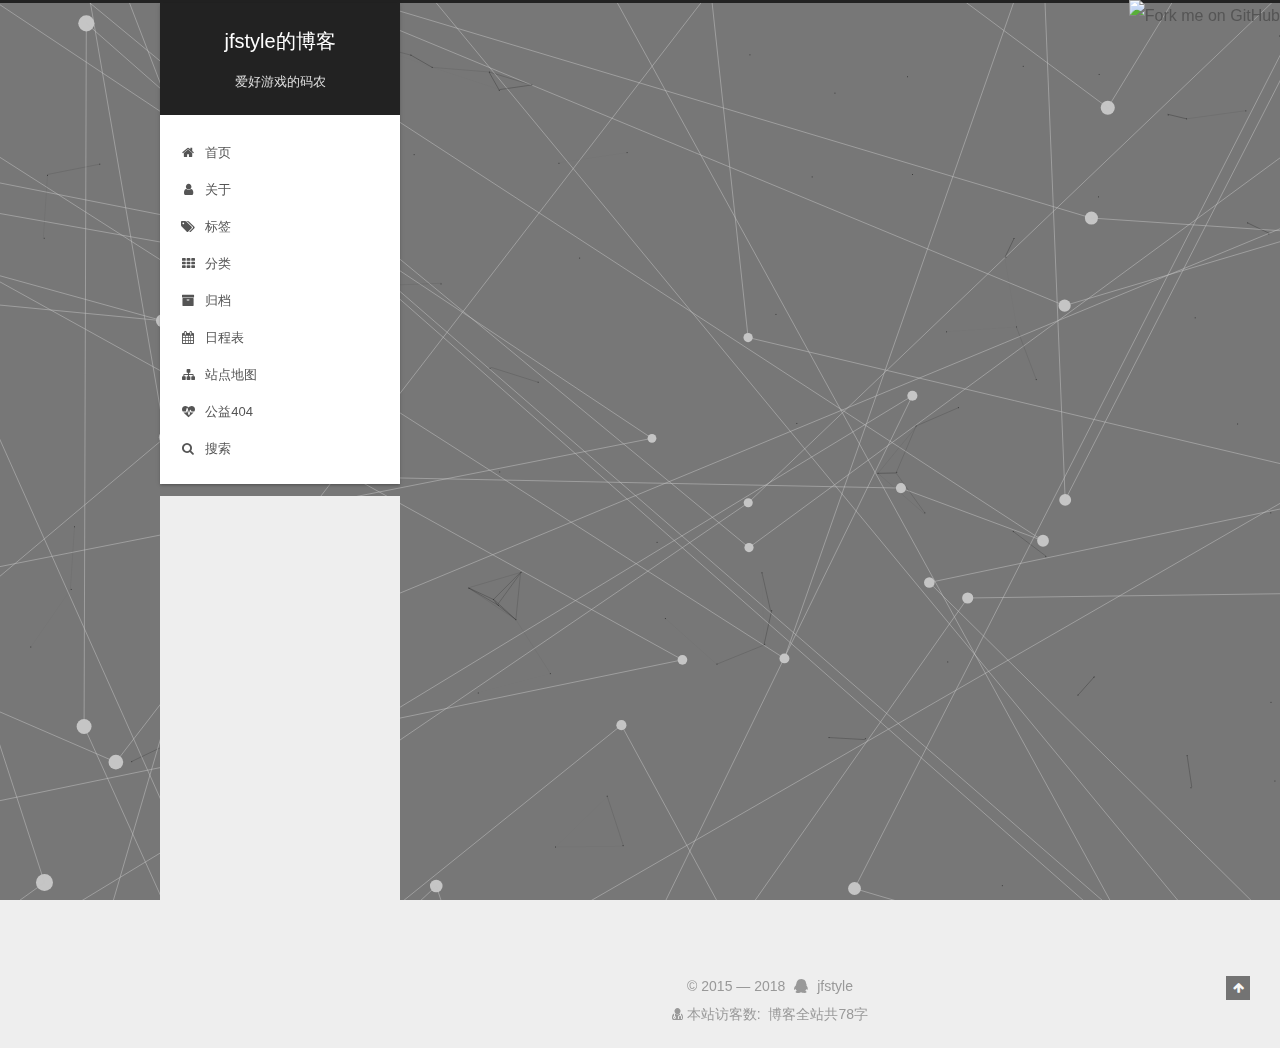
==== commit 4378a80b: "Site updated: 2018-04-14 16:31:46" ====
--- a/404/index.html
+++ b/404/index.html
@@ -373,11 +373,6 @@
 
 
           
-
-  
-    <div class="comments" id="comments">
-      <div id="uyan_frame"></div>
-    </div>
 
   
 
@@ -721,16 +716,24 @@
 
 
   
-    
-
-    
-      <!-- UY BEGIN -->
-      <script type="text/javascript" src="http://v2.uyan.cc/code/uyan.js?uid=2161120"></script>
-      <!-- UY END -->
-    
-  
-
-
+
+
+
+
+<div id="container"></div>
+<link rel="stylesheet" href="https://imsun.github.io/gitment/style/default.css">
+<script src="https://imsun.github.io/gitment/dist/gitment.browser.js"></script>
+<script>
+var gitment = new Gitment({
+  owner: 'jfstyle',
+  repo: 'gitment',
+  oauth: {
+    client_id: '8e8a7556e9b0211c0890',
+    client_secret: '2e6bc414a06020670f43de658306ef6f6768b3f8',
+  },
+})
+gitment.render('container')
+</script>
 
 
 
--- a/css/main.css
+++ b/css/main.css
@@ -1935,7 +1935,7 @@
   width: 4px;
   height: 4px;
   border-radius: 50%;
-  background: #ffb678;
+  background: #2ab3d4;
 }
 .links-of-blogroll {
   font-size: 13px;
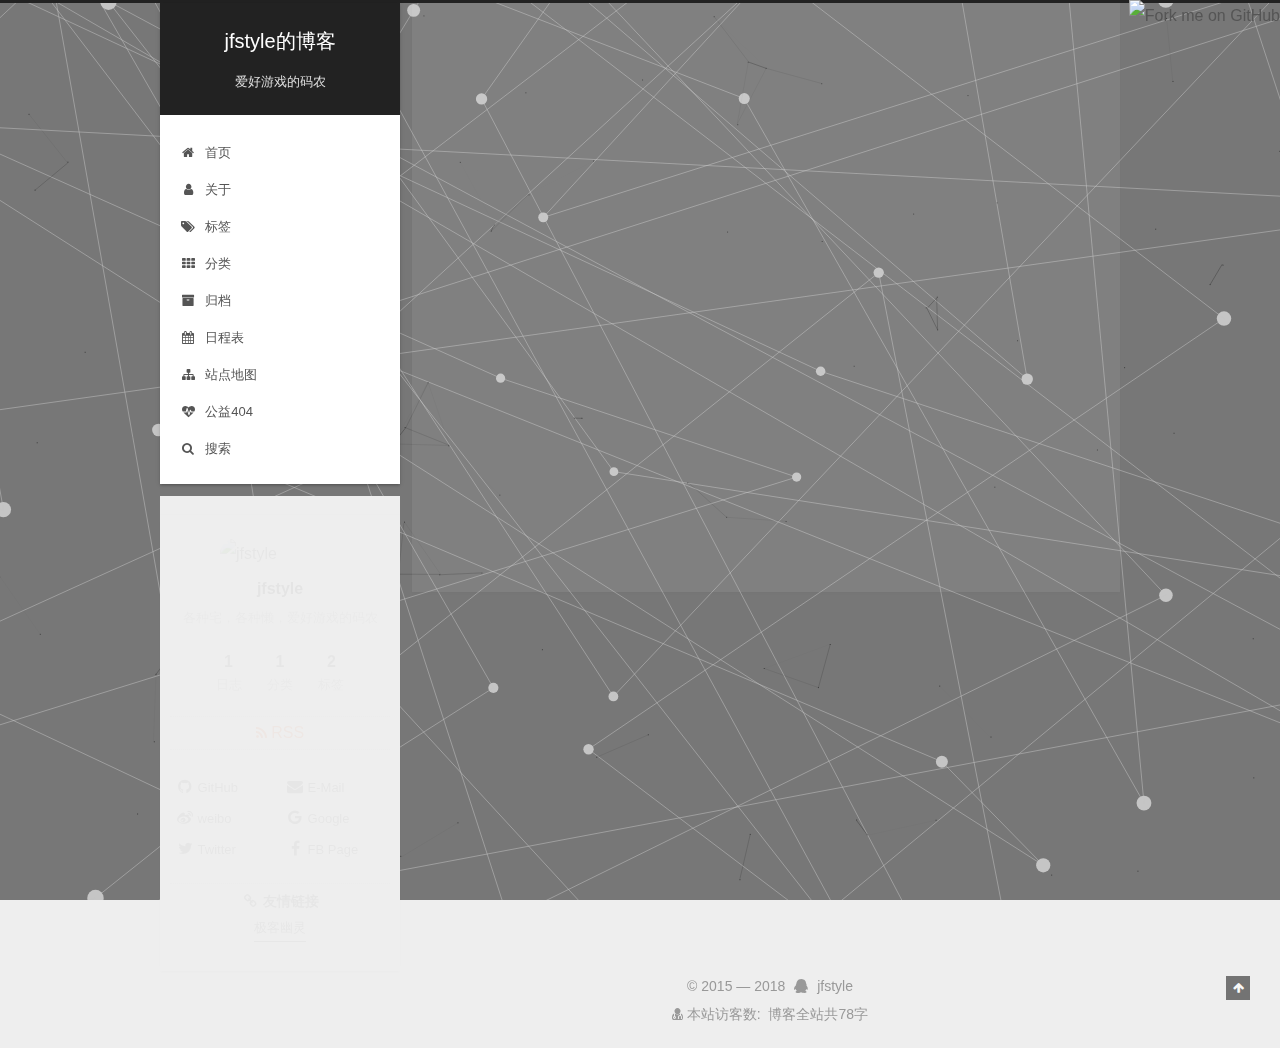
==== commit 67ee4e2e: "Site updated: 2018-04-16 10:04:41" ====
--- a/404/index.html
+++ b/404/index.html
@@ -373,6 +373,11 @@
 
 
           
+
+  
+    <div class="comments" id="comments">
+      <div id="uyan_frame"></div>
+    </div>
 
   
 
@@ -716,11 +721,19 @@
 
 
   
-
-
-
-
-<div id="container"></div>
+    
+
+    
+      <!-- UY BEGIN -->
+      <script type="text/javascript" src="http://v2.uyan.cc/code/uyan.js?uid=2161120"></script>
+      <!-- UY END -->
+    
+  
+
+
+
+
+<!--<div id="container"></div>
 <link rel="stylesheet" href="https://imsun.github.io/gitment/style/default.css">
 <script src="https://imsun.github.io/gitment/dist/gitment.browser.js"></script>
 <script>
@@ -734,7 +747,7 @@
 })
 gitment.render('container')
 </script>
-
+--!>
 
 
   
--- a/css/main.css
+++ b/css/main.css
@@ -1935,7 +1935,7 @@
   width: 4px;
   height: 4px;
   border-radius: 50%;
-  background: #2ab3d4;
+  background: #8f2074;
 }
 .links-of-blogroll {
   font-size: 13px;
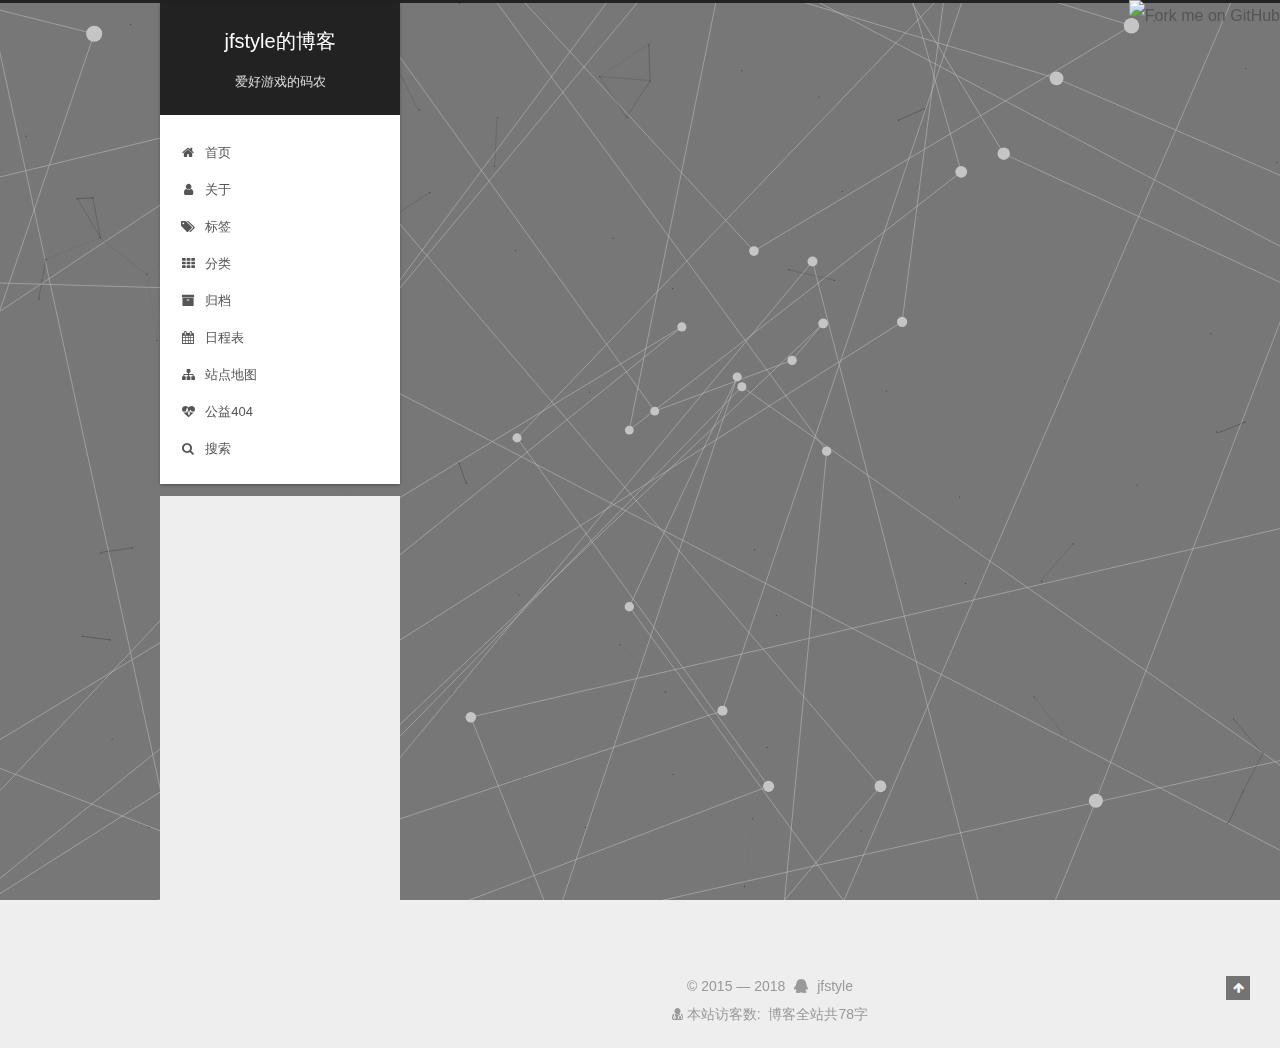
==== commit fd0af2f4: "Site updated: 2018-04-16 10:27:25" ====
--- a/404/index.html
+++ b/404/index.html
@@ -30,7 +30,7 @@
   <script>
   (function(i,s,o,g,r,a,m){i["DaoVoiceObject"]=r;i[r]=i[r]||function(){(i[r].q=i[r].q||[]).push(arguments)},i[r].l=1*new Date();a=s.createElement(o),m=s.getElementsByTagName(o)[0];a.async=1;a.src=g;a.charset="utf-8";m.parentNode.insertBefore(a,m)})(window,document,"script",('https:' == document.location.protocol ? 'https:' : 'http:') + "//widget.daovoice.io/widget/0f81ff2f.js","daovoice")
   daovoice('init', {
-      app_id: "kvgzy2b3dyo8ytldvatmcixg15jh16jin380jta4"
+      app_id: "cee7d186"
     });
   daovoice('update');
   </script>
--- a/css/main.css
+++ b/css/main.css
@@ -1935,7 +1935,7 @@
   width: 4px;
   height: 4px;
   border-radius: 50%;
-  background: #8f2074;
+  background: #c8e875;
 }
 .links-of-blogroll {
   font-size: 13px;
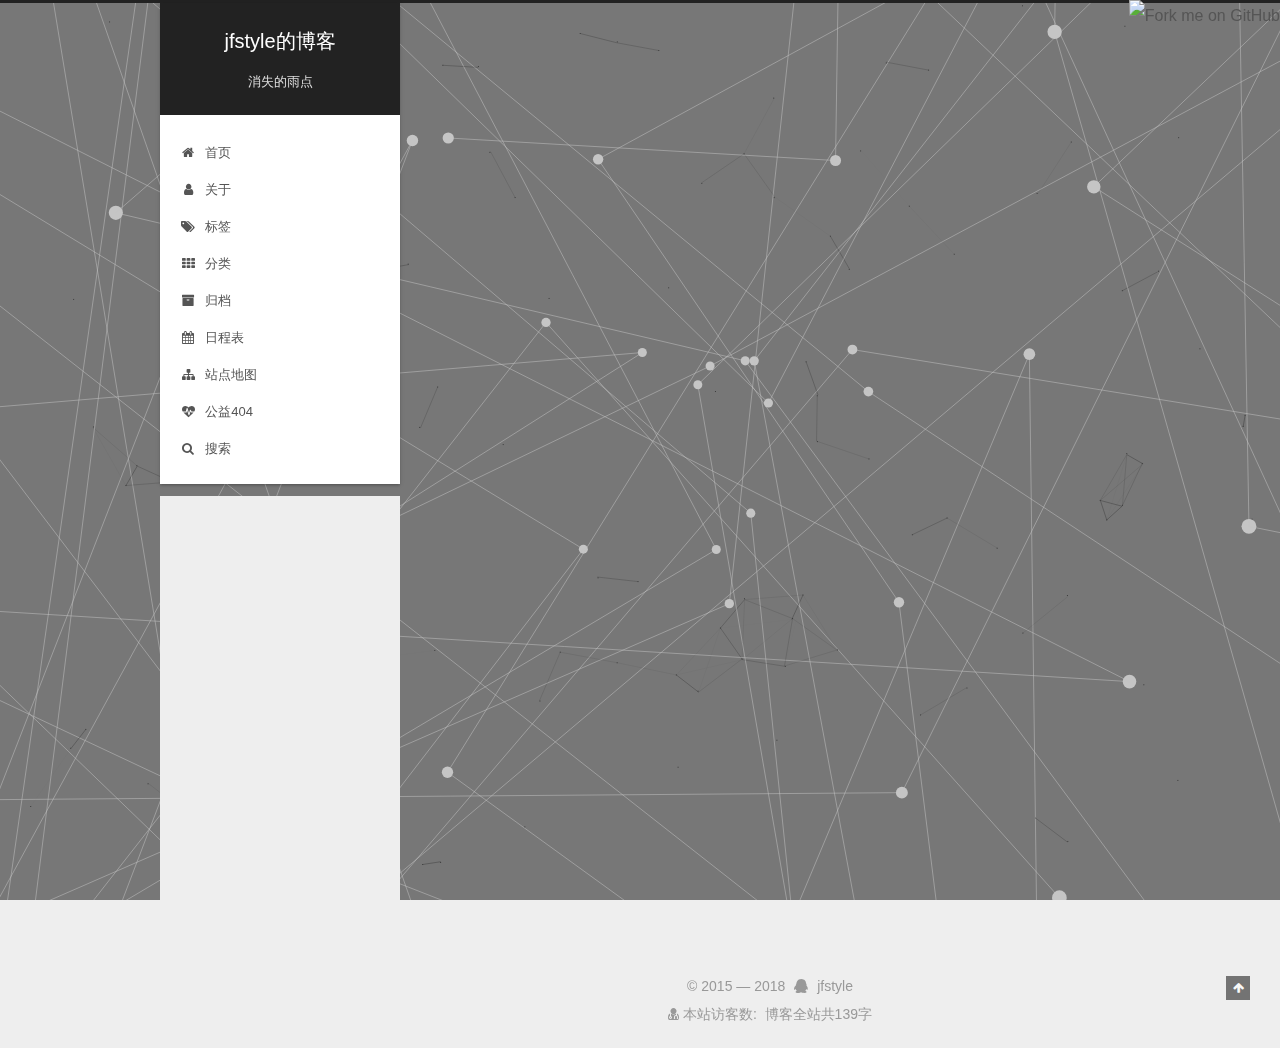
==== commit fb8cb3e8: "Site updated: 2018-05-21 15:03:24" ====
--- a/404/index.html
+++ b/404/index.html
@@ -183,7 +183,7 @@
       </a>
     </div>
       
-        <p class="site-subtitle">爱好游戏的码农</p>
+        <p class="site-subtitle">消失的雨点</p>
       
   </div>
 
@@ -412,7 +412,7 @@
                 alt="jfstyle" />
             
               <p class="site-author-name" itemprop="name">jfstyle</p>
-              <p class="site-description motion-element" itemprop="description">各种宅，各种懒，爱好游戏的码农</p>
+              <p class="site-description motion-element" itemprop="description">各种宅，各种懒</p>
           </div>
 
           <nav class="site-state motion-element">
@@ -568,7 +568,7 @@
 
 <div class="theme-info">
   <div class="powered-by"></div>
-  <span class="post-count">博客全站共78字</span>
+  <span class="post-count">博客全站共139字</span>
 </div>
 
         
--- a/css/main.css
+++ b/css/main.css
@@ -1935,7 +1935,7 @@
   width: 4px;
   height: 4px;
   border-radius: 50%;
-  background: #c8e875;
+  background: #fee832;
 }
 .links-of-blogroll {
   font-size: 13px;
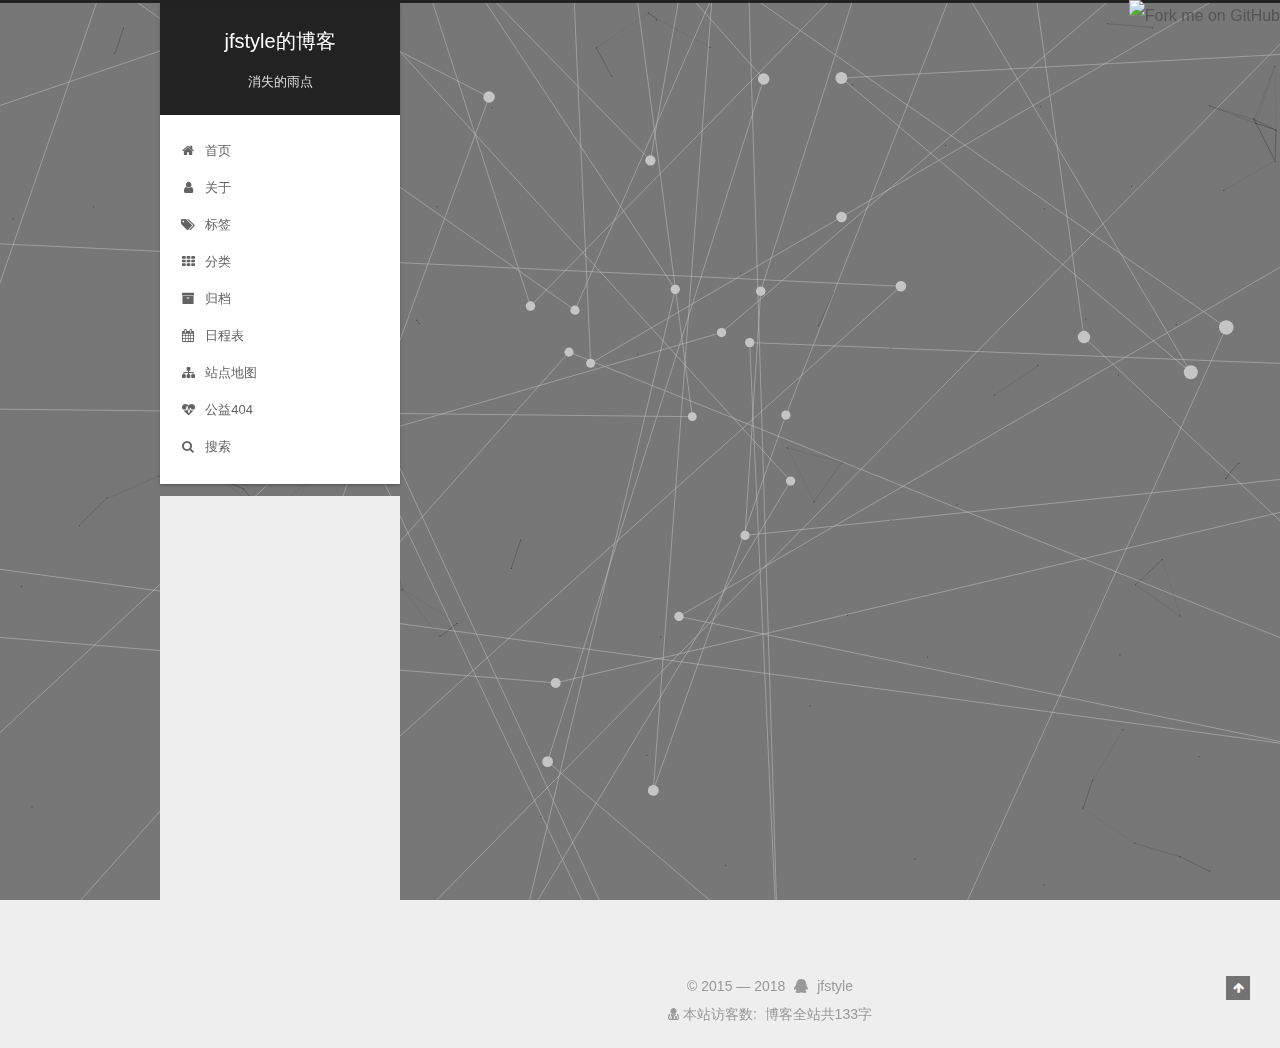
==== commit cf7ee9a5: "Site updated: 2018-05-21 15:17:26" ====
--- a/404/index.html
+++ b/404/index.html
@@ -568,7 +568,7 @@
 
 <div class="theme-info">
   <div class="powered-by"></div>
-  <span class="post-count">博客全站共139字</span>
+  <span class="post-count">博客全站共133字</span>
 </div>
 
         
